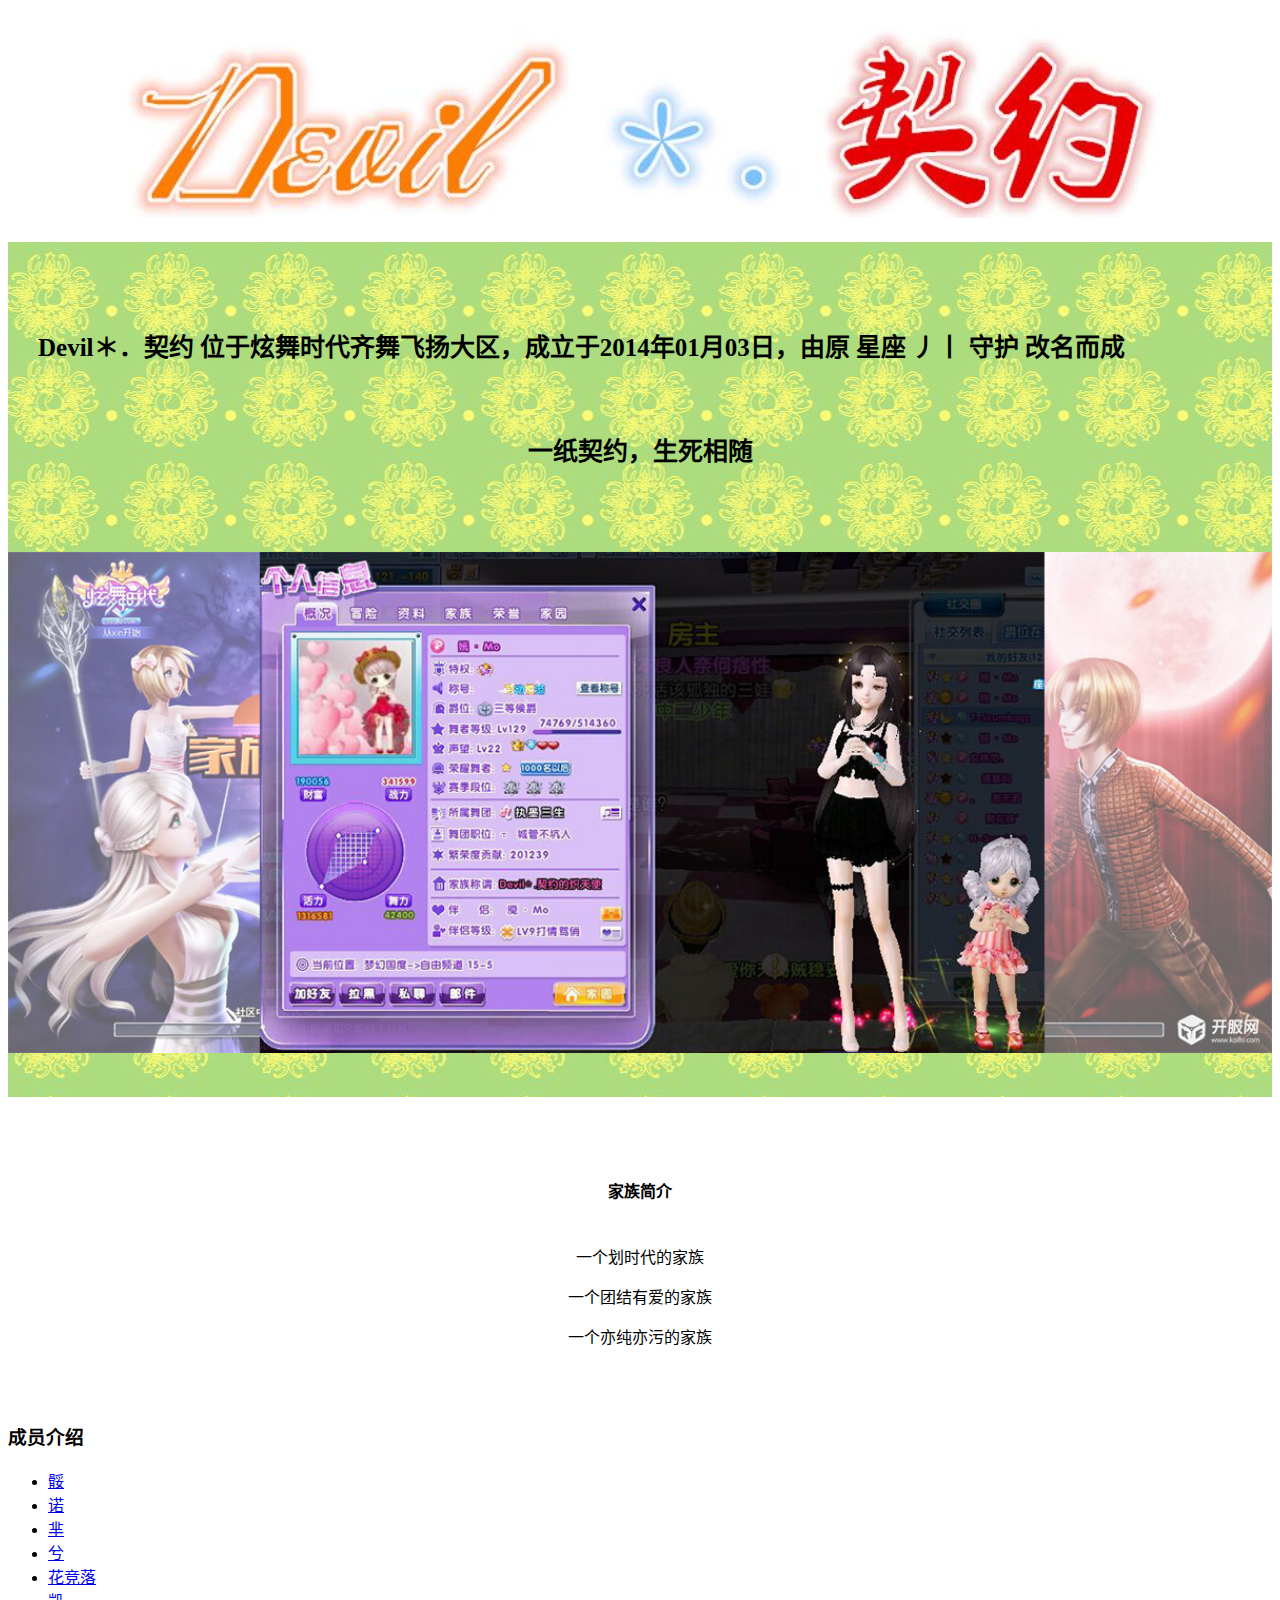
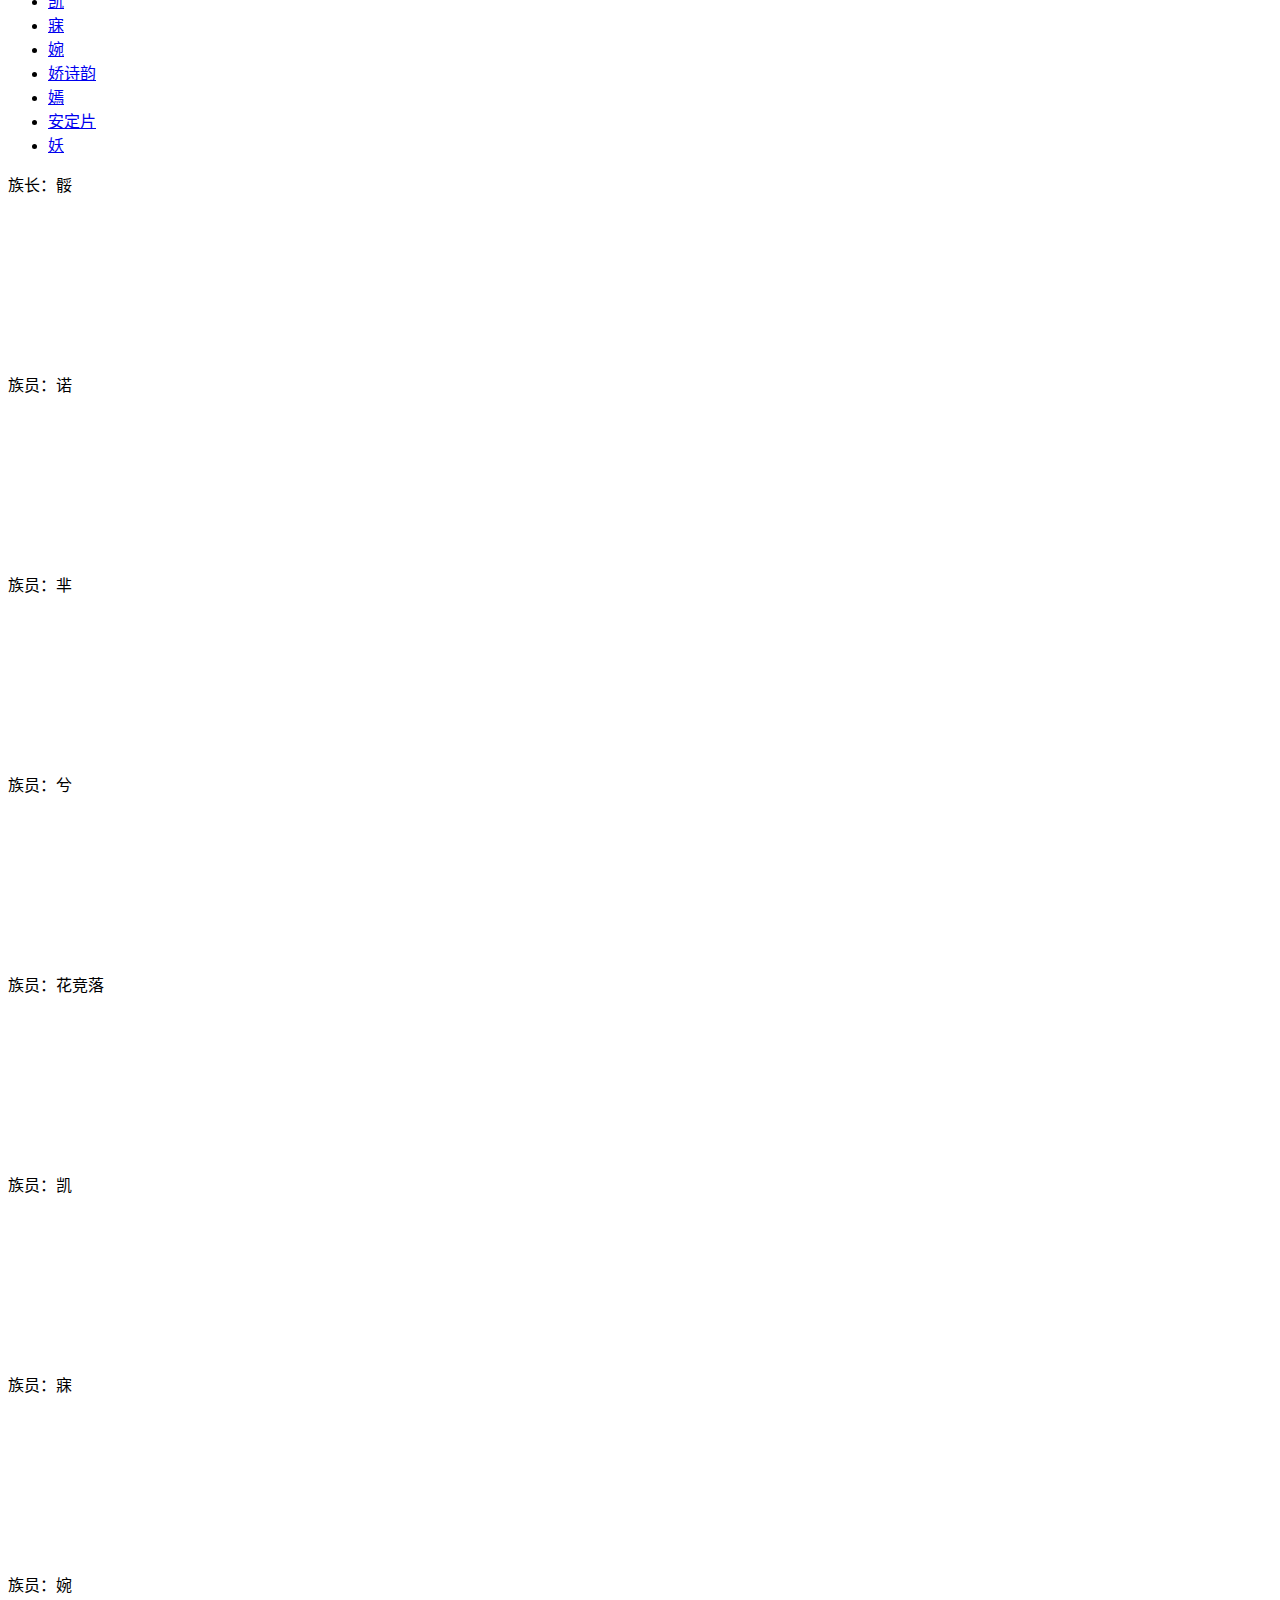
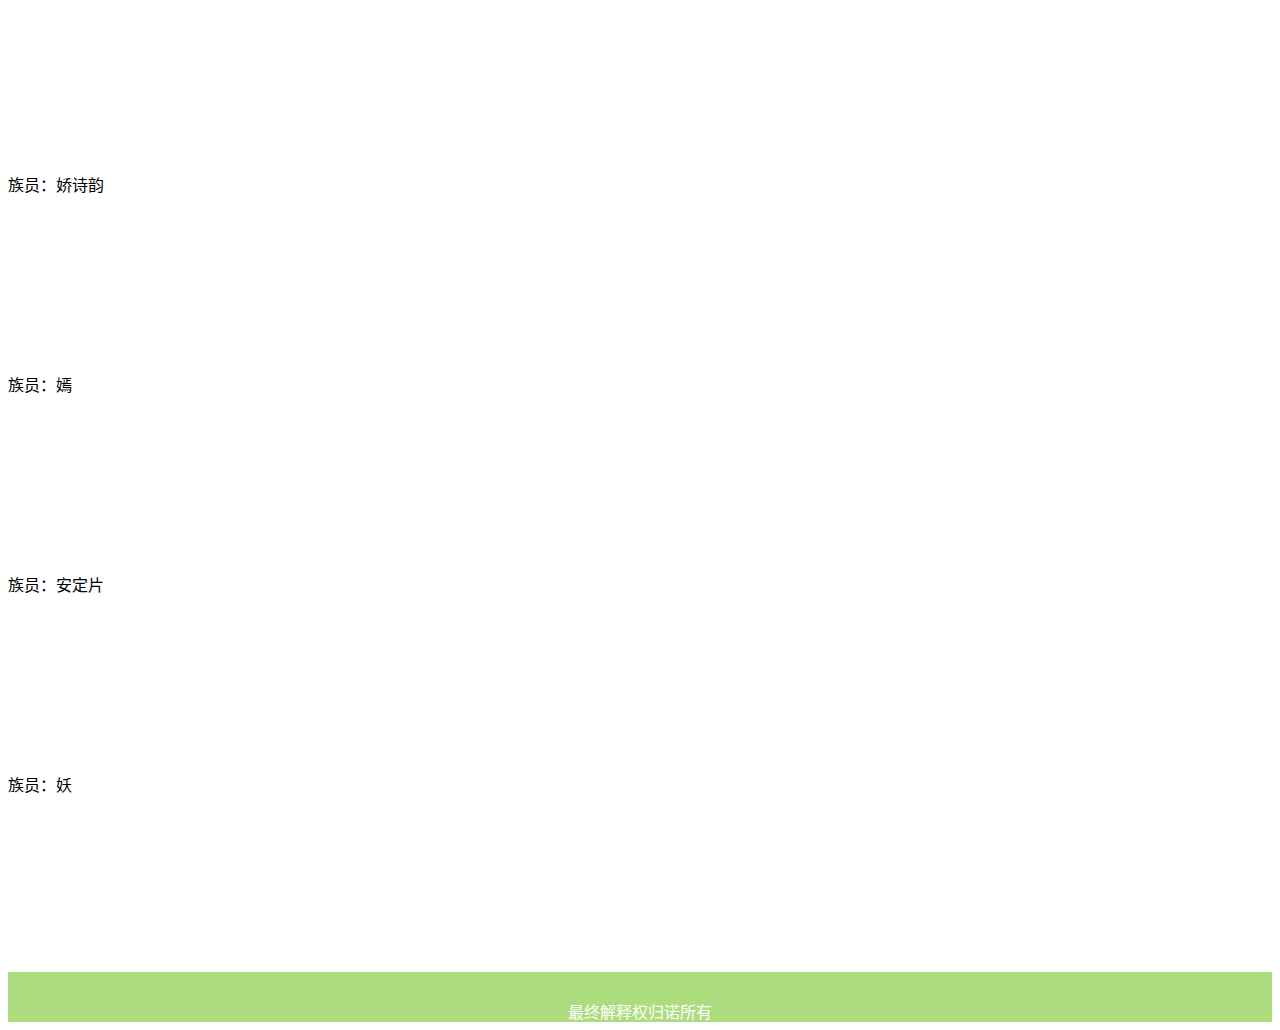
==== index.html @ f6a00c42 "2016.6.19改版" ====
<!DOCTYPE html>
<html lang="zh-CN">
<head>
    <meta charset="utf-8">
    <meta http-equiv="X-UA-Compatible" content="IE=edge">
    <meta name="viewport" content="width=device-width, initial-scale=1">
    <title>Devil＊．契约</title>
    <link href="./css/bootstrap.min.css" rel="stylesheet">
    <link rel="icon" href="favicon.ico" type="image/x-ico">
    <link rel="stylesheet" href="./css/css.css">
    <script src="./js/jquery.min.js"></script>
    <script src="./js/bootstrap.min.js"></script>
    <!--[if lt IE 9]>
      <script src="./js/html5shiv.js"></script>
      <script src="./js/respond.js"></script>
    <![endif]-->
    <script src="./js/<js class="js"></js>"></script>
</head>
<body>
    <nav class="navbar navbar-inverse">
        <div class="container jiazuming">
            <img src="./img/logo.jpg">
        </div>
    </nav>
    <div class="width_100 bg">
        <div class="container">
        <div class="row">
            <div class="col-sm-4">
                <div class="jianjie">
                    <p>Devil＊．契约 位于炫舞时代齐舞飞扬大区，成立于2014年01月03日，由原 星座 丿丨  守护 改名而成</p>
                    <br>
                    <p style="text-align:center;">一纸契约，生死相随</p>
                </div>
            </div>
            <div class="col-sm-8 jiazuming pa40">
                <img src="./img/yan.jpg" alt="嫣">
            </div>
        </div>
            
        </div>
    </div>
    <div class="container mt40">
        <div class="row">
            <div class="col-sm-12">
                <h4 class="texCenter fontbold pa20">家族简介<a name="jianjie"></a></h4>
                <div class="texCenter">
                    <p>一个划时代的家族</p>
                    <p>一个团结有爱的家族</p>
                    <p>一个亦纯亦污的家族</p>
                </div>
            </div>
        </div>
    </div>
    <div class="container mt40">
        <h3><a name="chengyuan">成员介绍</a></h3>
        <ul class="nav nav-tabs" role="tablist">
            <li class="active" role="presentation"><a aria-controls="settings" role="tab" data-toggle="tab" href="#tuo">骽</a></li>
            <li role="presentation"><a aria-controls="settings" role="tab" data-toggle="tab" href="#nuo">诺</a></li>
            <li role="presentation"><a aria-controls="settings" role="tab" data-toggle="tab" href="#mi">芈</a></li>
            <li role="presentation"><a aria-controls="settings" role="tab" data-toggle="tab" href="#xi">兮</a></li>
            <li role="presentation"><a aria-controls="settings" role="tab" data-toggle="tab" href="#hua">花竞落</a></li>
            <li role="presentation"><a aria-controls="settings" role="tab" data-toggle="tab" href="#kai">凯</a></li>
            <li role="presentation"><a aria-controls="settings" role="tab" data-toggle="tab" href="#mei">寐</a></li>
            <li role="presentation"><a aria-controls="settings" role="tab" data-toggle="tab" href="#wan">婉</a></li>
            <li role="presentation"><a aria-controls="settings" role="tab" data-toggle="tab" href="#wan1">娇诗韵</a></li>
            <li role="presentation"><a aria-controls="settings" role="tab" data-toggle="tab" href="#yan">嫣</a></li>
            <li role="presentation"><a aria-controls="settings" role="tab" data-toggle="tab" href="#an">安定片</a></li>
            <li role="presentation"><a aria-controls="settings" role="tab" data-toggle="tab" href="#yao">妖</a></li>
        </ul>
        <div class="tab-content">
            <div role="tabpanel" class="tab-pane active" id="tuo">族长：骽</div>
            <div role="tabpanel" class="tab-pane" id="nuo">族员：诺</div>
            <div role="tabpanel" class="tab-pane" id="mi">族员：芈</div>
            <div role="tabpanel" class="tab-pane" id="xi">族员：兮</div>
            <div role="tabpanel" class="tab-pane" id="hua">族员：花竞落</div>
            <div role="tabpanel" class="tab-pane" id="kai">族员：凯</div>
            <div role="tabpanel" class="tab-pane" id="mei">族员：寐</div>
            <div role="tabpanel" class="tab-pane" id="wan">族员：婉</div>
            <div role="tabpanel" class="tab-pane" id="wan1">族员：娇诗韵</div>
            <div role="tabpanel" class="tab-pane" id="yan">族员：嫣</div>
            <div role="tabpanel" class="tab-pane" id="an">族员：安定片</div>
            <div role="tabpanel" class="tab-pane" id="yao">族员：妖</div>
        </div>
    </div>
    <footer class="footer">
        <p>最终解释权归诺所有</p>
    </footer>
</body>
</html>
---- css/css.css ----
#header {
	background: #222;
}
.navbar  {
	padding:20px 0;
	margin-bottom: 0;
	border:0;
	background: #fff;
}
@media (min-width:750px) {
	hr {
		display: none;
	}
}	

.texCenter {
	text-align: center;
}
.fontbold {
	font-weight:bold;
}
.mt40 {
	padding-top: 40px;
}
.footer {
	width: 100%;
	height:50px;
	text-align: center;
	background: #addc7e;
	color:#fff;
	line-height: 50px;
	overflow: hidden;
}
.tab-pane {
	min-height:200px
}

.navbar-inverse .navbar-brand {
	color:#000;
	font-size:20px;
}

.navbar-inverse .navbar-nav>li>a {
	color:#000;
	font-size:20px;
}
.bg {
	background: url(../img/bg.jpg) center top;

}



.jianjie {
	padding:60px 30px 20px;
}

.jianjie p {
	font-size: 25px;
	color:#000;
	font-weight: bold;
}

.jianjie .font30 {
	font-size:30px;
}
.pa40  {
	padding:40px 0;
}
.pa20 {
	padding:20px 0;
}
.tin2em {
 	text-indent: 2em;
}
.width_100 {
	width: 100%;
}

.navbar-inverse .navbar-toggle .icon-bar {
	background-color:#000;
}

.comeon {
	height: 80px;
	padding:40px 0 50px 0;
	background-color: #7dc855;
	box-sizing:content-box;
	color:#fff;
	margin-top: 40px;
}

.navbar-inverse .navbar-nav>li>a:focus, .navbar-inverse .navbar-nav>li>a:hover {
	color:#ccc;
}


/*改版*/ 
.jiazuming img {
	width: 100%;
	height: auto;
}

.pa40 {
	padding:40px 0;
}
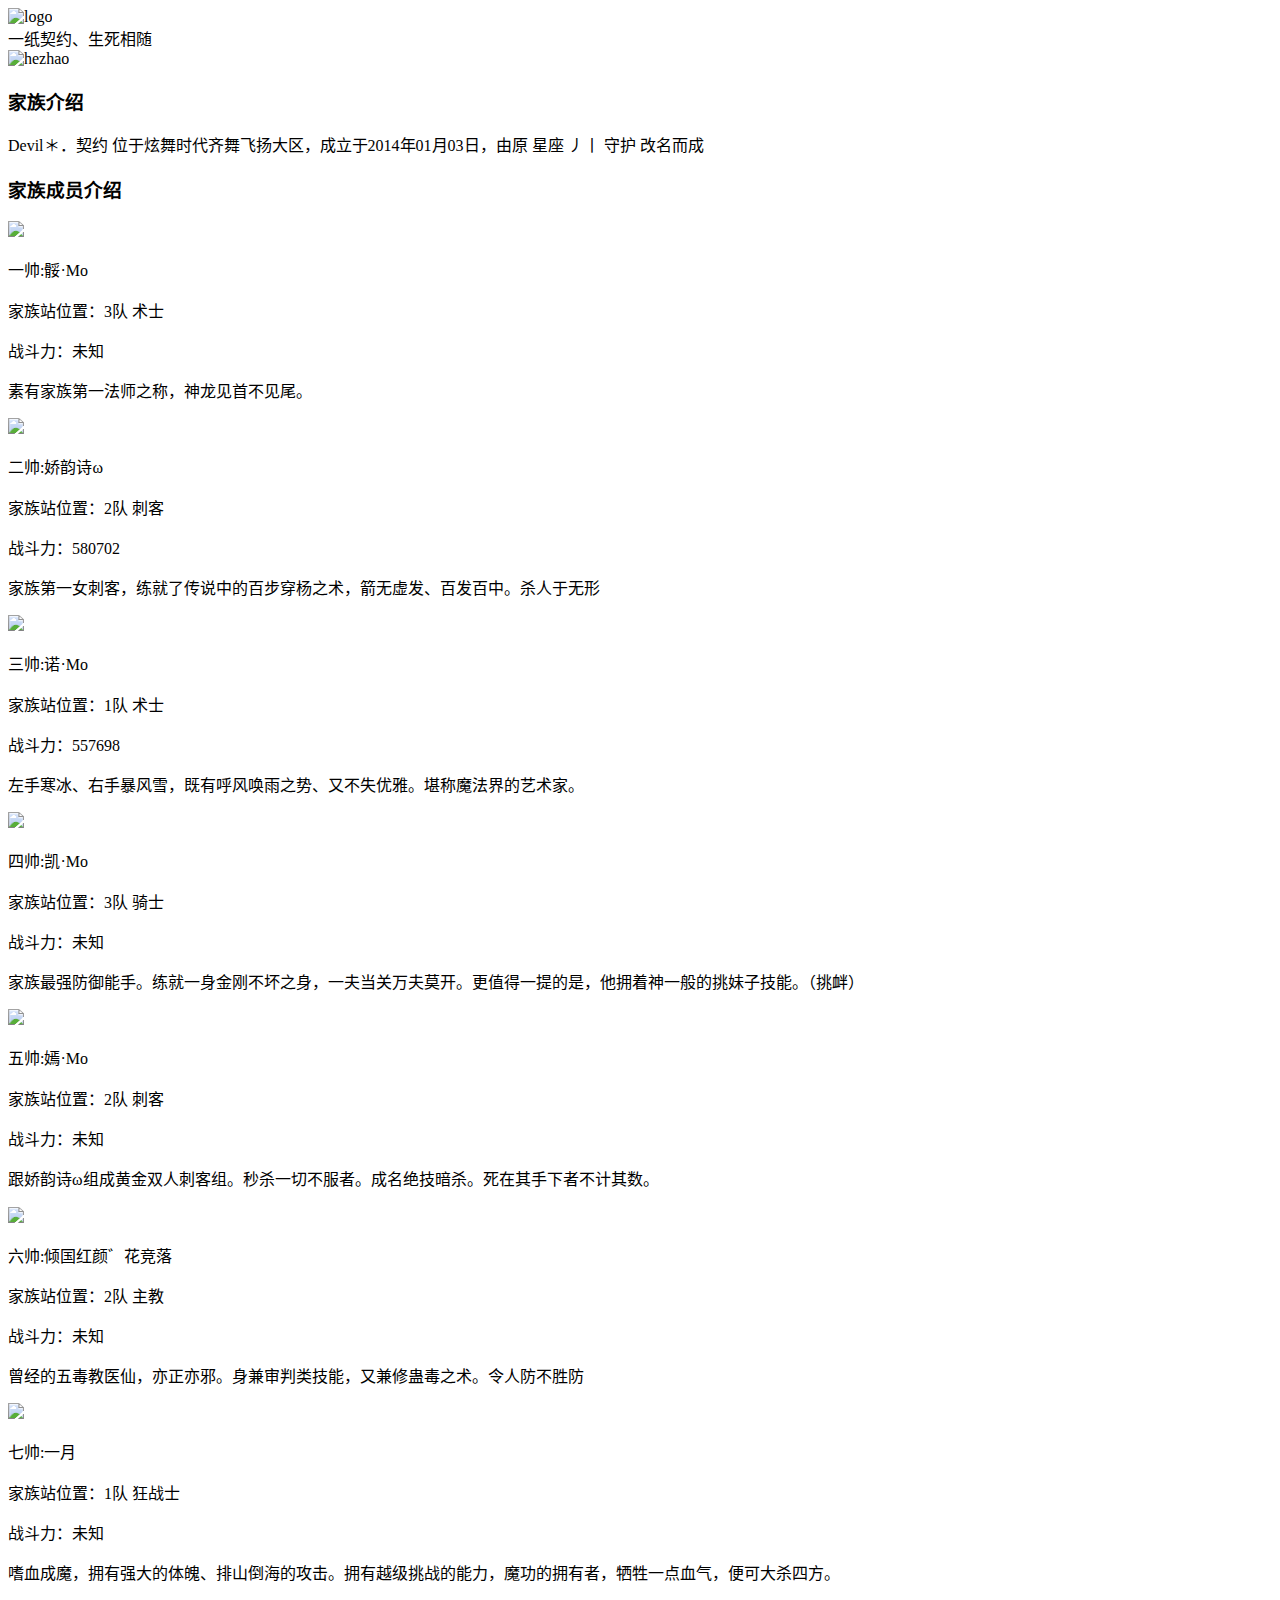
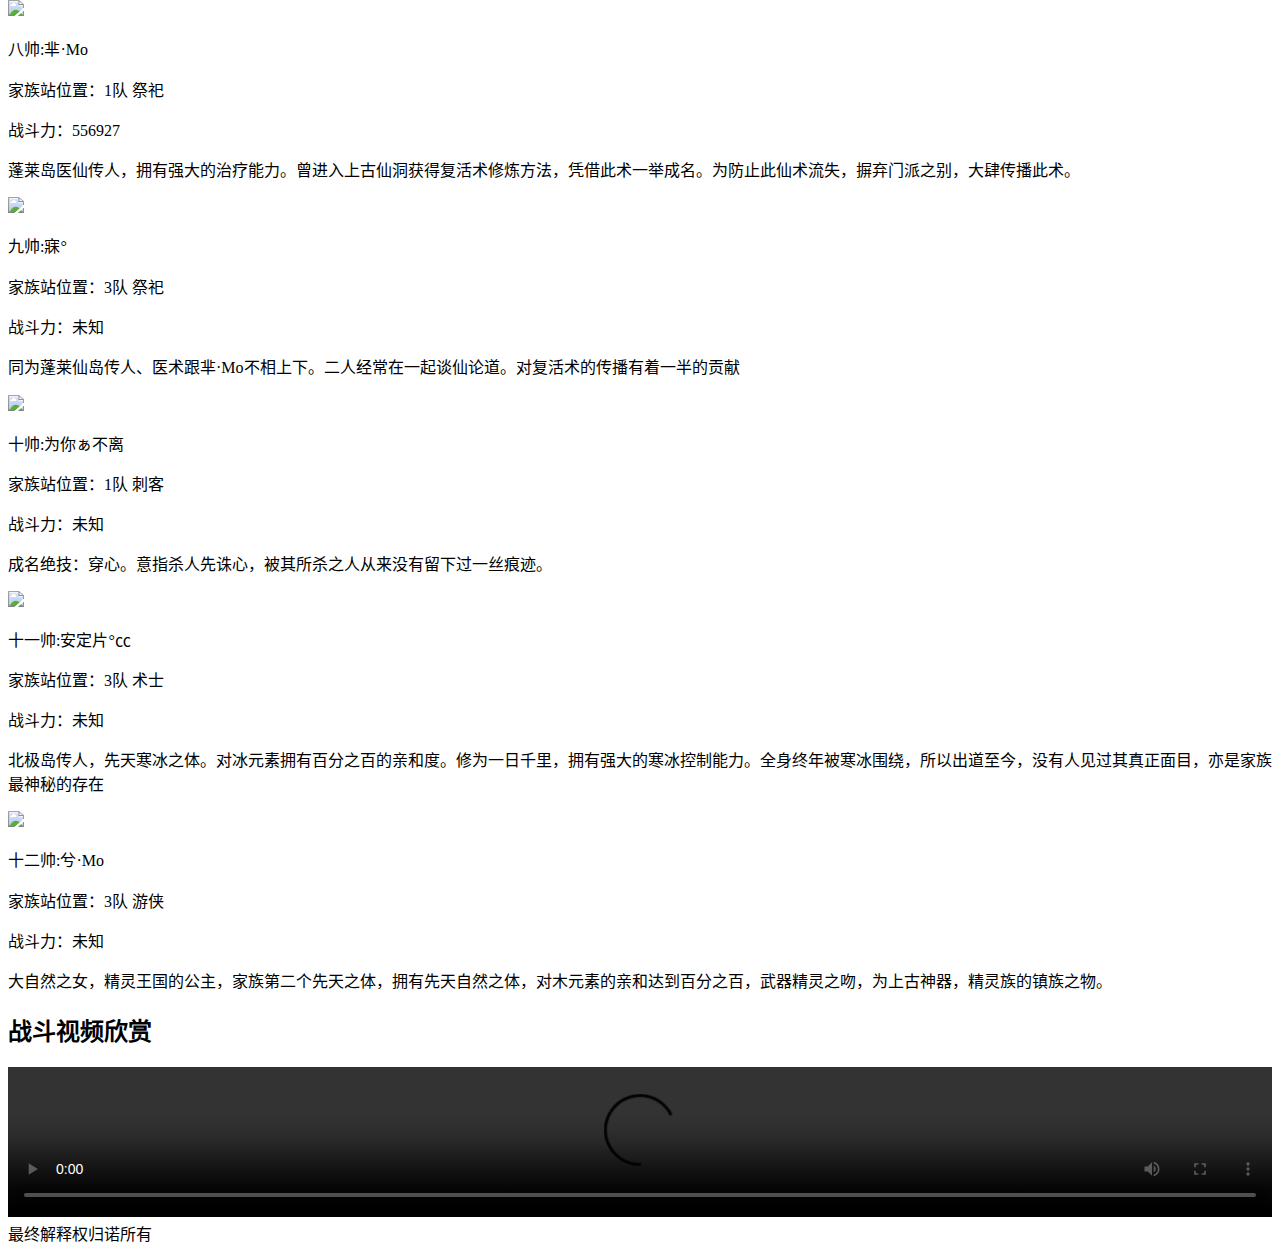
==== commit ab38a169: "预加载视频" ====
--- a/index.html
+++ b/index.html
@@ -1,89 +1,186 @@
-<!DOCTYPE html>
-<html lang="zh-CN">
-<head>
-    <meta charset="utf-8">
-    <meta http-equiv="X-UA-Compatible" content="IE=edge">
-    <meta name="viewport" content="width=device-width, initial-scale=1">
-    <title>Devil＊．契约</title>
-    <link href="./css/bootstrap.min.css" rel="stylesheet">
-    <link rel="icon" href="favicon.ico" type="image/x-ico">
-    <link rel="stylesheet" href="./css/css.css">
-    <script src="./js/jquery.min.js"></script>
-    <script src="./js/bootstrap.min.js"></script>
-    <!--[if lt IE 9]>
-      <script src="./js/html5shiv.js"></script>
-      <script src="./js/respond.js"></script>
-    <![endif]-->
-    <script src="./js/<js class="js"></js>"></script>
-</head>
-<body>
-    <nav class="navbar navbar-inverse">
-        <div class="container jiazuming">
-            <img src="./img/logo.jpg">
-        </div>
-    </nav>
-    <div class="width_100 bg">
-        <div class="container">
-        <div class="row">
-            <div class="col-sm-4">
-                <div class="jianjie">
-                    <p>Devil＊．契约 位于炫舞时代齐舞飞扬大区，成立于2014年01月03日，由原 星座 丿丨  守护 改名而成</p>
-                    <br>
-                    <p style="text-align:center;">一纸契约，生死相随</p>
-                </div>
-            </div>
-            <div class="col-sm-8 jiazuming pa40">
-                <img src="./img/yan.jpg" alt="嫣">
-            </div>
-        </div>
-            
-        </div>
-    </div>
-    <div class="container mt40">
-        <div class="row">
-            <div class="col-sm-12">
-                <h4 class="texCenter fontbold pa20">家族简介<a name="jianjie"></a></h4>
-                <div class="texCenter">
-                    <p>一个划时代的家族</p>
-                    <p>一个团结有爱的家族</p>
-                    <p>一个亦纯亦污的家族</p>
-                </div>
-            </div>
-        </div>
-    </div>
-    <div class="container mt40">
-        <h3><a name="chengyuan">成员介绍</a></h3>
-        <ul class="nav nav-tabs" role="tablist">
-            <li class="active" role="presentation"><a aria-controls="settings" role="tab" data-toggle="tab" href="#tuo">骽</a></li>
-            <li role="presentation"><a aria-controls="settings" role="tab" data-toggle="tab" href="#nuo">诺</a></li>
-            <li role="presentation"><a aria-controls="settings" role="tab" data-toggle="tab" href="#mi">芈</a></li>
-            <li role="presentation"><a aria-controls="settings" role="tab" data-toggle="tab" href="#xi">兮</a></li>
-            <li role="presentation"><a aria-controls="settings" role="tab" data-toggle="tab" href="#hua">花竞落</a></li>
-            <li role="presentation"><a aria-controls="settings" role="tab" data-toggle="tab" href="#kai">凯</a></li>
-            <li role="presentation"><a aria-controls="settings" role="tab" data-toggle="tab" href="#mei">寐</a></li>
-            <li role="presentation"><a aria-controls="settings" role="tab" data-toggle="tab" href="#wan">婉</a></li>
-            <li role="presentation"><a aria-controls="settings" role="tab" data-toggle="tab" href="#wan1">娇诗韵</a></li>
-            <li role="presentation"><a aria-controls="settings" role="tab" data-toggle="tab" href="#yan">嫣</a></li>
-            <li role="presentation"><a aria-controls="settings" role="tab" data-toggle="tab" href="#an">安定片</a></li>
-            <li role="presentation"><a aria-controls="settings" role="tab" data-toggle="tab" href="#yao">妖</a></li>
-        </ul>
-        <div class="tab-content">
-            <div role="tabpanel" class="tab-pane active" id="tuo">族长：骽</div>
-            <div role="tabpanel" class="tab-pane" id="nuo">族员：诺</div>
-            <div role="tabpanel" class="tab-pane" id="mi">族员：芈</div>
-            <div role="tabpanel" class="tab-pane" id="xi">族员：兮</div>
-            <div role="tabpanel" class="tab-pane" id="hua">族员：花竞落</div>
-            <div role="tabpanel" class="tab-pane" id="kai">族员：凯</div>
-            <div role="tabpanel" class="tab-pane" id="mei">族员：寐</div>
-            <div role="tabpanel" class="tab-pane" id="wan">族员：婉</div>
-            <div role="tabpanel" class="tab-pane" id="wan1">族员：娇诗韵</div>
-            <div role="tabpanel" class="tab-pane" id="yan">族员：嫣</div>
-            <div role="tabpanel" class="tab-pane" id="an">族员：安定片</div>
-            <div role="tabpanel" class="tab-pane" id="yao">族员：妖</div>
-        </div>
-    </div>
-    <footer class="footer">
-        <p>最终解释权归诺所有</p>
-    </footer>
-</body>
+<!DOCTYPE html>
+<html lang="zh-CN">
+<head>
+    <meta charset="utf-8">
+    <meta http-equiv="X-UA-Compatible" content="IE=edge">
+    <meta name="viewport" content="width=device-width, initial-scale=1">
+    <title>Devil＊．契约</title>
+    <link href="./css/bootstrap.min.css" rel="stylesheet">
+    <link rel="icon" href="favicon.ico" type="image/x-ico">
+    <link rel="stylesheet" href="./css/css.css">
+    <script src="./js/jquery.min.js"></script>
+    <script src="./js/bootstrap.min.js"></script>
+    <!--[if lt IE 9]>
+      <script src="./js/html5shiv.js"></script>
+      <script src="./js/respond.js"></script>
+    <![endif]-->
+    <script src="./js/<js class="js"></js>"></script>
+</head>
+<body>
+    <div class="container-fluid banner">
+        <div class="container top">
+            <div class="row h_100">
+                <div class="col-sm-4 h_100"><div class="logo"><img src="./img/logo.png" alt="logo"></div></div>
+                <div class="col-sm-8 xuanyan">一纸契约、生死相随</div>
+            </div>
+        </div>
+        <div class="hezhao">
+            <div class="container"><img src="./img/hezhao.jpg" alt="hezhao"></div>
+        </div>
+    </div>
+    <div class="container text_center">
+        <div class="row">
+            <h3 class="paddingTop60">家族介绍</h3>
+        </div>
+        <div class="row">
+            <p class="padding40">Devil＊．契约 位于炫舞时代齐舞飞扬大区，成立于2014年01月03日，由原 星座 丿丨  守护 改名而成</p>
+        </div>
+    </div>
+    <div class="container">
+        <div class="row">
+            <h3 class="paddingTop60 text_center">家族成员介绍</h3>
+        </div>
+        <div class="row paddingTop60">
+            <div class="col-sm-5">
+                <img src="./img/1.jpg">
+            </div>
+            <div class="col-sm-7">
+                <p class="paddingTop20">一帅:骽·Mo</p>
+                <p>家族站位置：3队 术士</p>
+                <p>战斗力：未知</p>
+                <p>素有家族第一法师之称，神龙见首不见尾。</p>
+            </div>
+        </div>
+        <div class="row paddingTop20">
+            <div class="col-sm-5 col-sm-push-7">
+                <img src="./img/2.jpg">
+            </div>
+            <div class="col-sm-7 col-sm-pull-5">
+                <p class="paddingTop20">二帅:娇韵诗ω</p>
+                <p>家族站位置：2队 刺客</p>
+                <p>战斗力：580702</p>
+                <p>家族第一女刺客，练就了传说中的百步穿杨之术，箭无虚发、百发百中。杀人于无形</p>
+            </div>
+        </div>
+        <div class="row paddingTop20">
+            <div class="col-sm-5">
+                <img src="./img/3.jpg">
+            </div>
+            <div class="col-sm-7">
+                <p class="paddingTop20">三帅:诺·Mo</p>
+                <p>家族站位置：1队 术士</p>
+                <p>战斗力：557698</p>
+                <p>左手寒冰、右手暴风雪，既有呼风唤雨之势、又不失优雅。堪称魔法界的艺术家。</p>
+            </div>
+        </div>
+        <div class="row paddingTop20">
+            <div class="col-sm-5 col-sm-push-7">
+                <img src="./img/4.jpg">
+            </div>
+            <div class="col-sm-7 col-sm-pull-5">
+                <p class="paddingTop20">四帅:凯·Mo</p>
+                <p>家族站位置：3队 骑士</p>
+                <p>战斗力：未知</p>
+                <p>家族最强防御能手。练就一身金刚不坏之身，一夫当关万夫莫开。更值得一提的是，他拥着神一般的挑妹子技能。（挑衅）</p>
+            </div>
+        </div>
+        <div class="row paddingTop20">
+            <div class="col-sm-5">
+                    <img src="./img/5.jpg">
+            </div>
+            <div class="col-sm-7">
+                <p class="paddingTop20">五帅:嫣·Mo</p>
+                <p>家族站位置：2队 刺客</p>
+                <p>战斗力：未知</p>
+                <p>跟娇韵诗ω组成黄金双人刺客组。秒杀一切不服者。成名绝技暗杀。死在其手下者不计其数。</p>
+            </div>
+        </div>
+        <div class="row paddingTop20">
+            <div class="col-sm-5 col-sm-push-7">
+                <img src="./img/6.jpg">
+            </div>
+            <div class="col-sm-7 col-sm-pull-5">
+                <p class="paddingTop20">六帅:倾国红颜゛花竞落</p>
+                <p>家族站位置：2队 主教</p>
+                <p>战斗力：未知</p>
+                <p>曾经的五毒教医仙，亦正亦邪。身兼审判类技能，又兼修蛊毒之术。令人防不胜防</p>
+            </div>
+        </div>
+        <div class="row paddingTop20">
+            <div class="col-sm-5">
+                    <img src="./img/7.jpg">
+            </div>
+            <div class="col-sm-7">
+                <p class="paddingTop20">七帅:一月</p>
+                <p>家族站位置：1队 狂战士</p>
+                <p>战斗力：未知</p>
+                <p>嗜血成魔，拥有强大的体魄、排山倒海的攻击。拥有越级挑战的能力，魔功的拥有者，牺牲一点血气，便可大杀四方。</p>
+            </div>
+        </div>
+        <div class="row paddingTop20">
+            <div class="col-sm-5 col-sm-push-7">
+                <img src="./img/8.jpg">
+            </div>
+            <div class="col-sm-7 col-sm-pull-5">
+                <p class="paddingTop20">八帅:芈·Mo</p>
+                <p>家族站位置：1队 祭祀</p>
+                <p>战斗力：556927</p>
+                <p>蓬莱岛医仙传人，拥有强大的治疗能力。曾进入上古仙洞获得复活术修炼方法，凭借此术一举成名。为防止此仙术流失，摒弃门派之别，大肆传播此术。</p>
+            </div>
+        </div>
+        <div class="row paddingTop20">
+            <div class="col-sm-5">
+                    <img src="./img/9.jpg">
+            </div>
+            <div class="col-sm-7">
+                <p class="paddingTop20">九帅:寐°</p>
+                <p>家族站位置：3队 祭祀</p>
+                <p>战斗力：未知</p>
+                <p>同为蓬莱仙岛传人、医术跟芈·Mo不相上下。二人经常在一起谈仙论道。对复活术的传播有着一半的贡献</p>
+            </div>
+        </div>
+        <div class="row paddingTop20">
+            <div class="col-sm-5 col-sm-push-7">
+                <img src="./img/10.jpg">
+            </div>
+            <div class="col-sm-7 col-sm-pull-5">
+                <p class="paddingTop20">十帅:为你ぁ不离</p>
+                <p>家族站位置：1队 刺客</p>
+                <p>战斗力：未知</p>
+                <p>成名绝技：穿心。意指杀人先诛心，被其所杀之人从来没有留下过一丝痕迹。</p>
+            </div>
+        </div>
+        <div class="row paddingTop20">
+            <div class="col-sm-5">
+                    <img src="./img/11.jpg">
+            </div>
+            <div class="col-sm-7">
+                <p class="paddingTop20">十一帅:安定片°㏄</p>
+                <p>家族站位置：3队 术士</p>
+                <p>战斗力：未知</p>
+                <p>北极岛传人，先天寒冰之体。对冰元素拥有百分之百的亲和度。修为一日千里，拥有强大的寒冰控制能力。全身终年被寒冰围绕，所以出道至今，没有人见过其真正面目，亦是家族最神秘的存在</p>
+            </div>
+        </div>
+        <div class="row paddingTop20">
+            <div class="col-sm-5 col-sm-push-7">
+                <img src="./img/12.jpg">
+            </div>
+            <div class="col-sm-7 col-sm-pull-5">
+                <p class="paddingTop20">十二帅:兮·Mo</p>
+                <p>家族站位置：3队 游侠</p>
+                <p>战斗力：未知</p>
+                <p>大自然之女，精灵王国的公主，家族第二个先天之体，拥有先天自然之体，对木元素的亲和达到百分之百，武器精灵之吻，为上古神器，精灵族的镇族之物。</p>
+            </div>
+        </div>
+    </div>
+    <div class="container-fluid">
+        <h2 class="text_center paddingTop60">战斗视频欣赏</h2>
+    </div>
+    <div class="container paddingTop60">
+        <div class="w_80"><video width="100%" preload="preload" controls="controls" src="./img/zhandou.mp4"></video></div>
+    </div>
+    <div class="container-fluid text_center h_50">
+        最终解释权归诺所有
+    </div>
+</body>
 </html>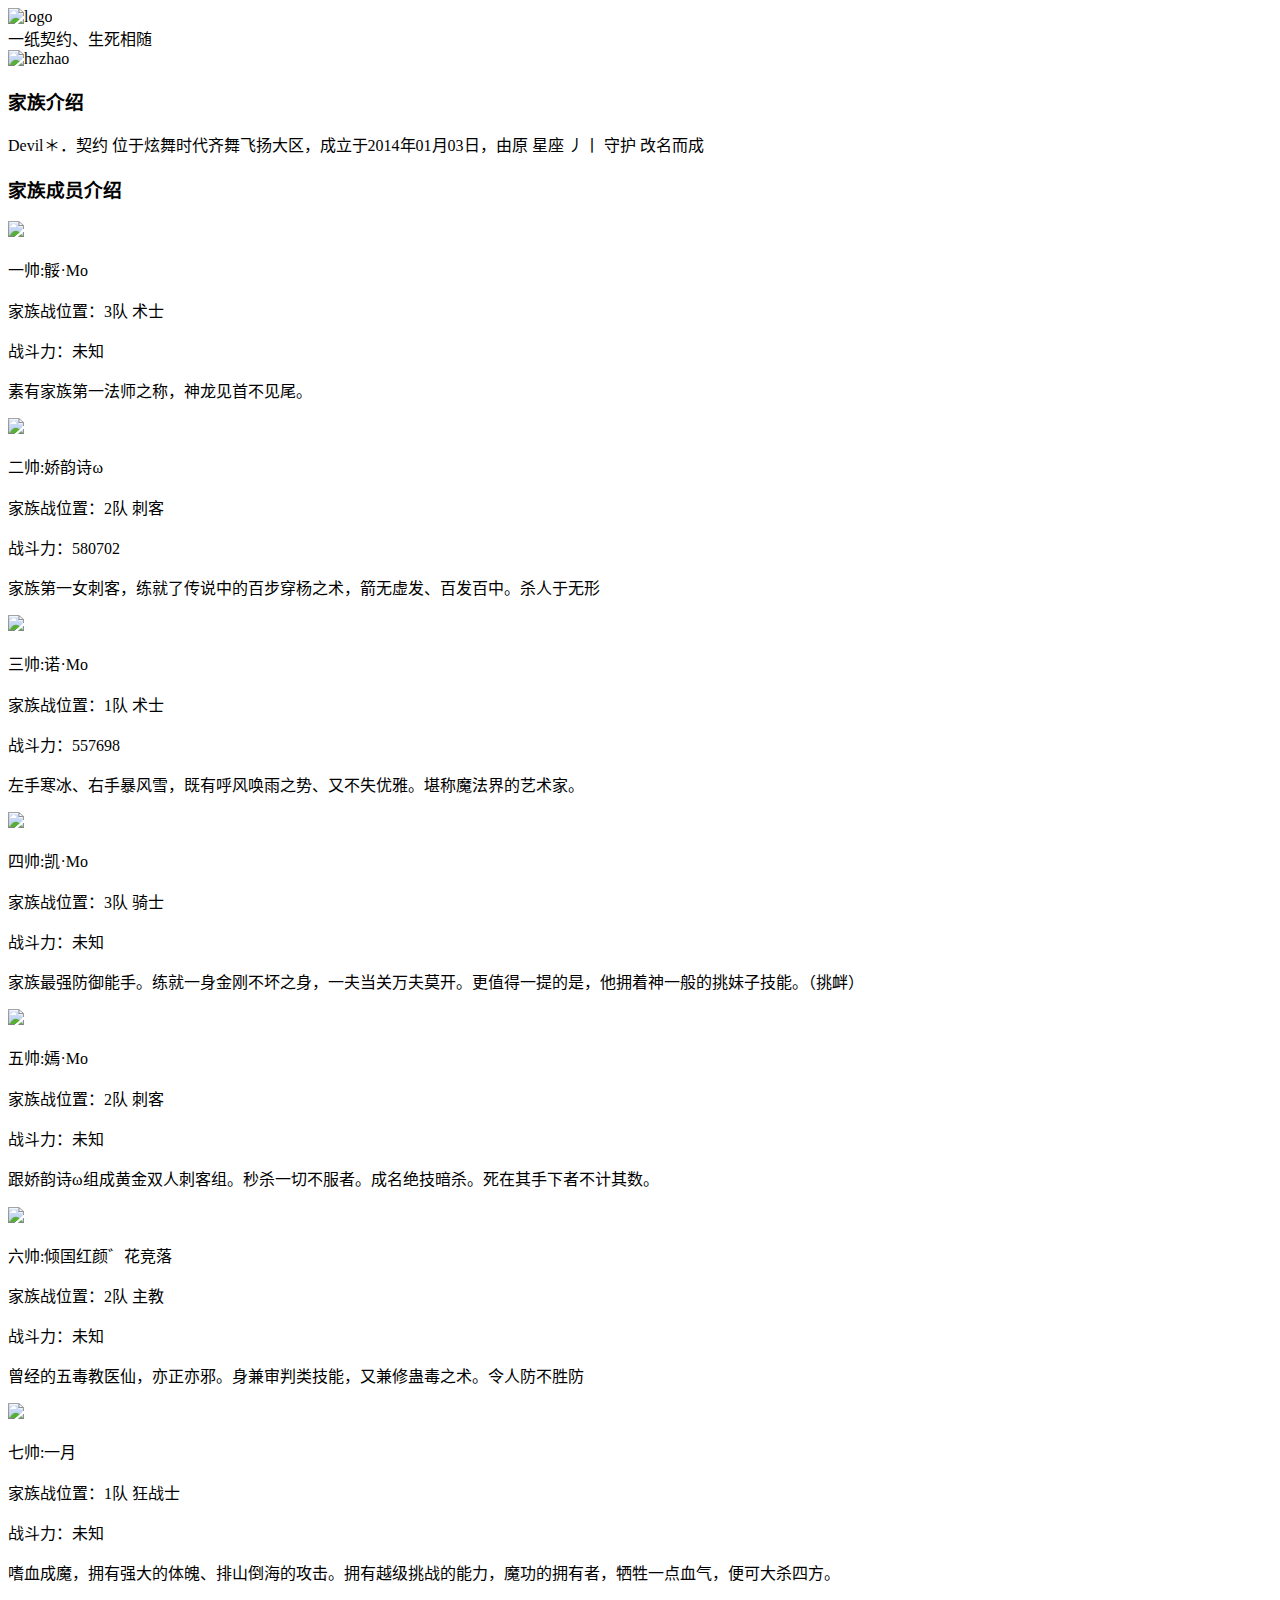
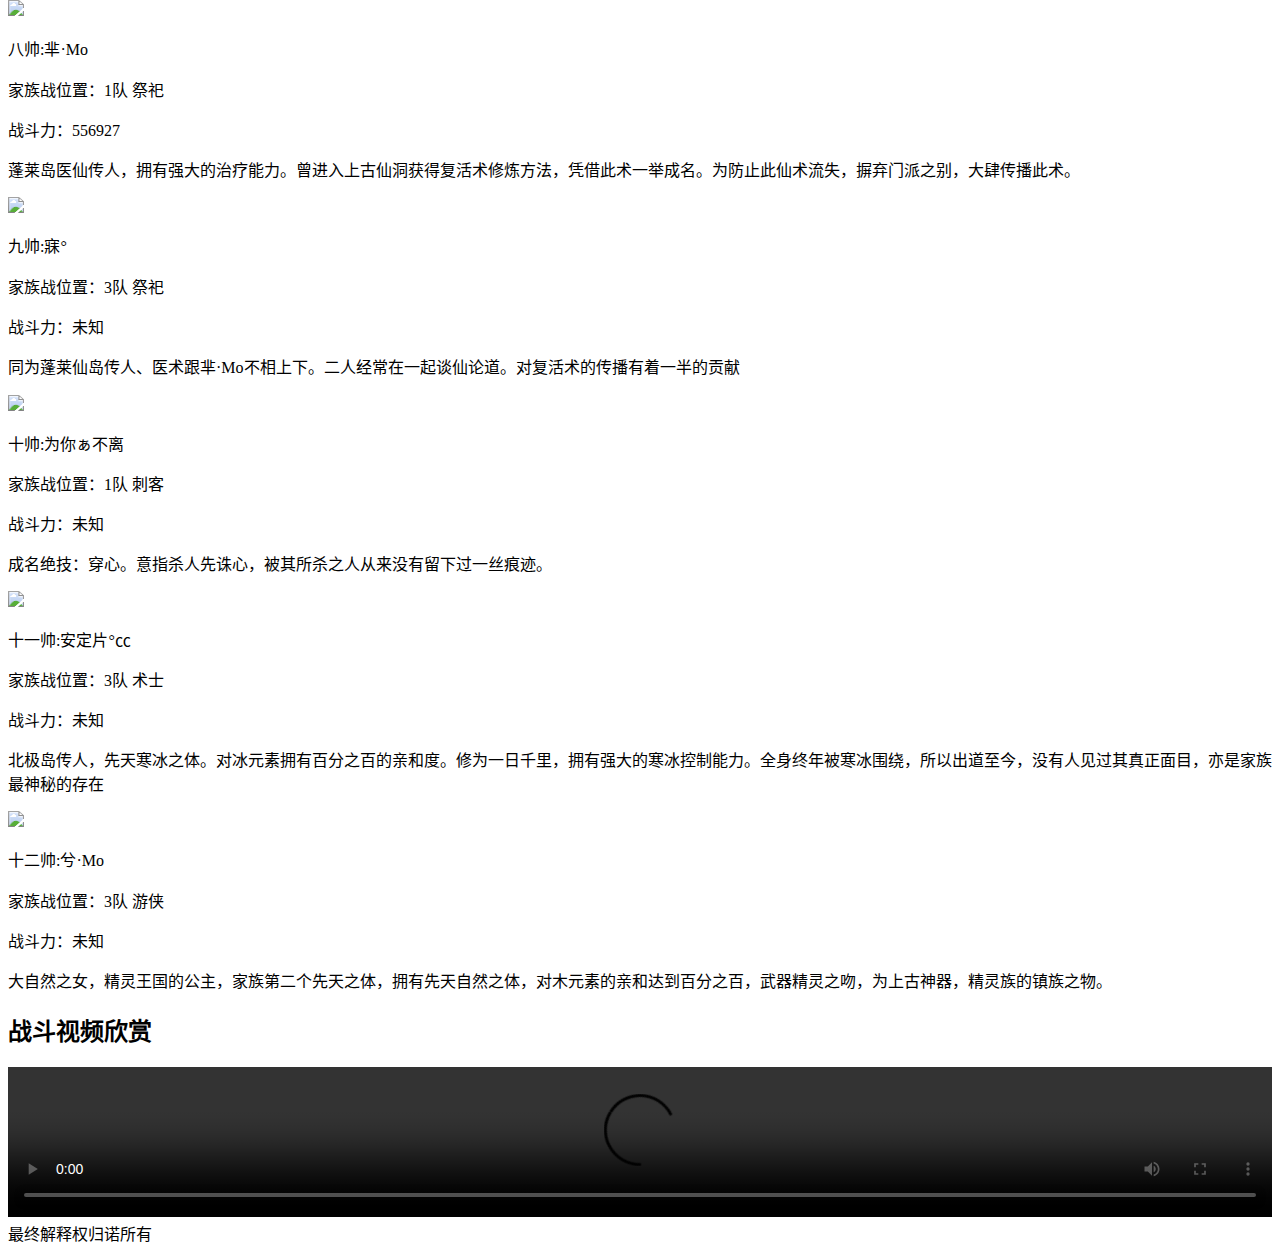
==== commit 3504f61a: "修复首页错字" ====
--- a/index.html
+++ b/index.html
@@ -46,7 +46,7 @@
             </div>
             <div class="col-sm-7">
                 <p class="paddingTop20">一帅:骽·Mo</p>
-                <p>家族站位置：3队 术士</p>
+                <p>家族战位置：3队 术士</p>
                 <p>战斗力：未知</p>
                 <p>素有家族第一法师之称，神龙见首不见尾。</p>
             </div>
@@ -57,7 +57,7 @@
             </div>
             <div class="col-sm-7 col-sm-pull-5">
                 <p class="paddingTop20">二帅:娇韵诗ω</p>
-                <p>家族站位置：2队 刺客</p>
+                <p>家族战位置：2队 刺客</p>
                 <p>战斗力：580702</p>
                 <p>家族第一女刺客，练就了传说中的百步穿杨之术，箭无虚发、百发百中。杀人于无形</p>
             </div>
@@ -68,7 +68,7 @@
             </div>
             <div class="col-sm-7">
                 <p class="paddingTop20">三帅:诺·Mo</p>
-                <p>家族站位置：1队 术士</p>
+                <p>家族战位置：1队 术士</p>
                 <p>战斗力：557698</p>
                 <p>左手寒冰、右手暴风雪，既有呼风唤雨之势、又不失优雅。堪称魔法界的艺术家。</p>
             </div>
@@ -79,7 +79,7 @@
             </div>
             <div class="col-sm-7 col-sm-pull-5">
                 <p class="paddingTop20">四帅:凯·Mo</p>
-                <p>家族站位置：3队 骑士</p>
+                <p>家族战位置：3队 骑士</p>
                 <p>战斗力：未知</p>
                 <p>家族最强防御能手。练就一身金刚不坏之身，一夫当关万夫莫开。更值得一提的是，他拥着神一般的挑妹子技能。（挑衅）</p>
             </div>
@@ -90,7 +90,7 @@
             </div>
             <div class="col-sm-7">
                 <p class="paddingTop20">五帅:嫣·Mo</p>
-                <p>家族站位置：2队 刺客</p>
+                <p>家族战位置：2队 刺客</p>
                 <p>战斗力：未知</p>
                 <p>跟娇韵诗ω组成黄金双人刺客组。秒杀一切不服者。成名绝技暗杀。死在其手下者不计其数。</p>
             </div>
@@ -101,7 +101,7 @@
             </div>
             <div class="col-sm-7 col-sm-pull-5">
                 <p class="paddingTop20">六帅:倾国红颜゛花竞落</p>
-                <p>家族站位置：2队 主教</p>
+                <p>家族战位置：2队 主教</p>
                 <p>战斗力：未知</p>
                 <p>曾经的五毒教医仙，亦正亦邪。身兼审判类技能，又兼修蛊毒之术。令人防不胜防</p>
             </div>
@@ -112,7 +112,7 @@
             </div>
             <div class="col-sm-7">
                 <p class="paddingTop20">七帅:一月</p>
-                <p>家族站位置：1队 狂战士</p>
+                <p>家族战位置：1队 狂战士</p>
                 <p>战斗力：未知</p>
                 <p>嗜血成魔，拥有强大的体魄、排山倒海的攻击。拥有越级挑战的能力，魔功的拥有者，牺牲一点血气，便可大杀四方。</p>
             </div>
@@ -123,7 +123,7 @@
             </div>
             <div class="col-sm-7 col-sm-pull-5">
                 <p class="paddingTop20">八帅:芈·Mo</p>
-                <p>家族站位置：1队 祭祀</p>
+                <p>家族战位置：1队 祭祀</p>
                 <p>战斗力：556927</p>
                 <p>蓬莱岛医仙传人，拥有强大的治疗能力。曾进入上古仙洞获得复活术修炼方法，凭借此术一举成名。为防止此仙术流失，摒弃门派之别，大肆传播此术。</p>
             </div>
@@ -134,7 +134,7 @@
             </div>
             <div class="col-sm-7">
                 <p class="paddingTop20">九帅:寐°</p>
-                <p>家族站位置：3队 祭祀</p>
+                <p>家族战位置：3队 祭祀</p>
                 <p>战斗力：未知</p>
                 <p>同为蓬莱仙岛传人、医术跟芈·Mo不相上下。二人经常在一起谈仙论道。对复活术的传播有着一半的贡献</p>
             </div>
@@ -145,7 +145,7 @@
             </div>
             <div class="col-sm-7 col-sm-pull-5">
                 <p class="paddingTop20">十帅:为你ぁ不离</p>
-                <p>家族站位置：1队 刺客</p>
+                <p>家族战位置：1队 刺客</p>
                 <p>战斗力：未知</p>
                 <p>成名绝技：穿心。意指杀人先诛心，被其所杀之人从来没有留下过一丝痕迹。</p>
             </div>
@@ -156,7 +156,7 @@
             </div>
             <div class="col-sm-7">
                 <p class="paddingTop20">十一帅:安定片°㏄</p>
-                <p>家族站位置：3队 术士</p>
+                <p>家族战位置：3队 术士</p>
                 <p>战斗力：未知</p>
                 <p>北极岛传人，先天寒冰之体。对冰元素拥有百分之百的亲和度。修为一日千里，拥有强大的寒冰控制能力。全身终年被寒冰围绕，所以出道至今，没有人见过其真正面目，亦是家族最神秘的存在</p>
             </div>
@@ -167,7 +167,7 @@
             </div>
             <div class="col-sm-7 col-sm-pull-5">
                 <p class="paddingTop20">十二帅:兮·Mo</p>
-                <p>家族站位置：3队 游侠</p>
+                <p>家族战位置：3队 游侠</p>
                 <p>战斗力：未知</p>
                 <p>大自然之女，精灵王国的公主，家族第二个先天之体，拥有先天自然之体，对木元素的亲和达到百分之百，武器精灵之吻，为上古神器，精灵族的镇族之物。</p>
             </div>
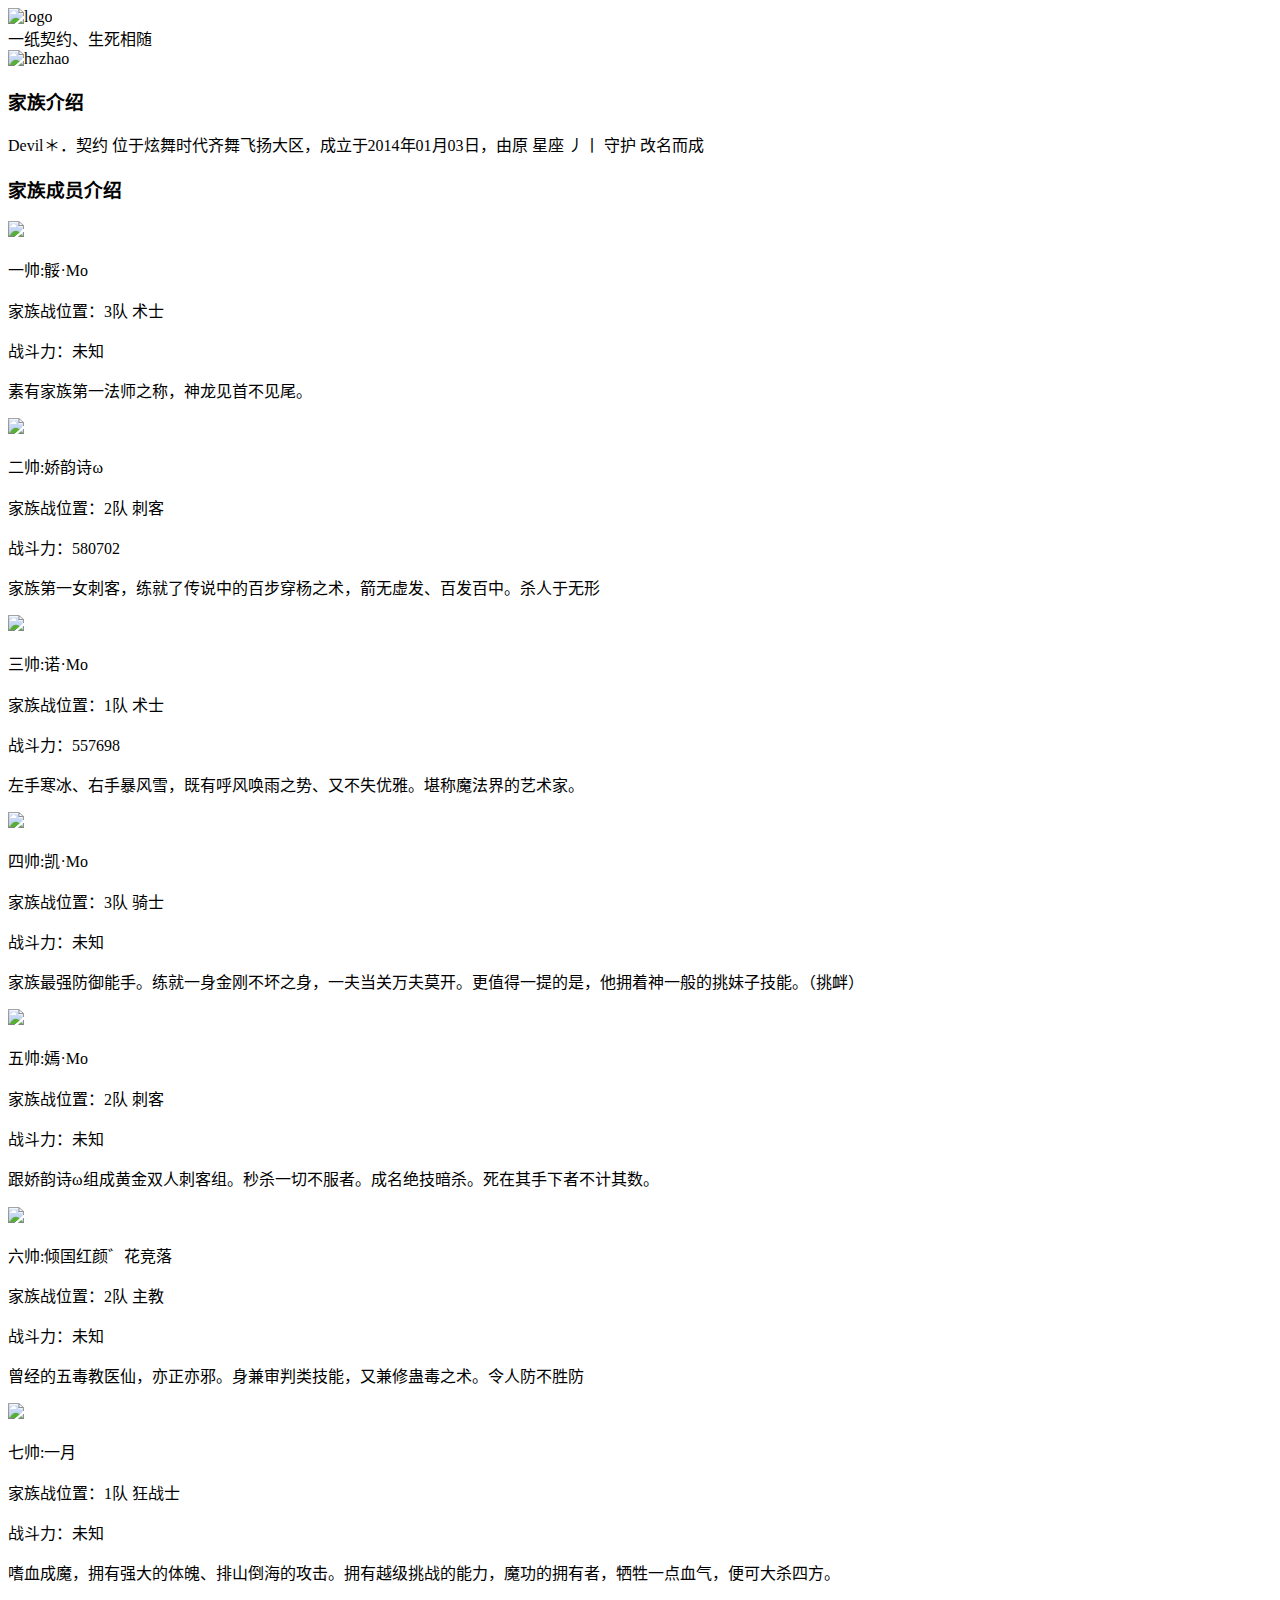
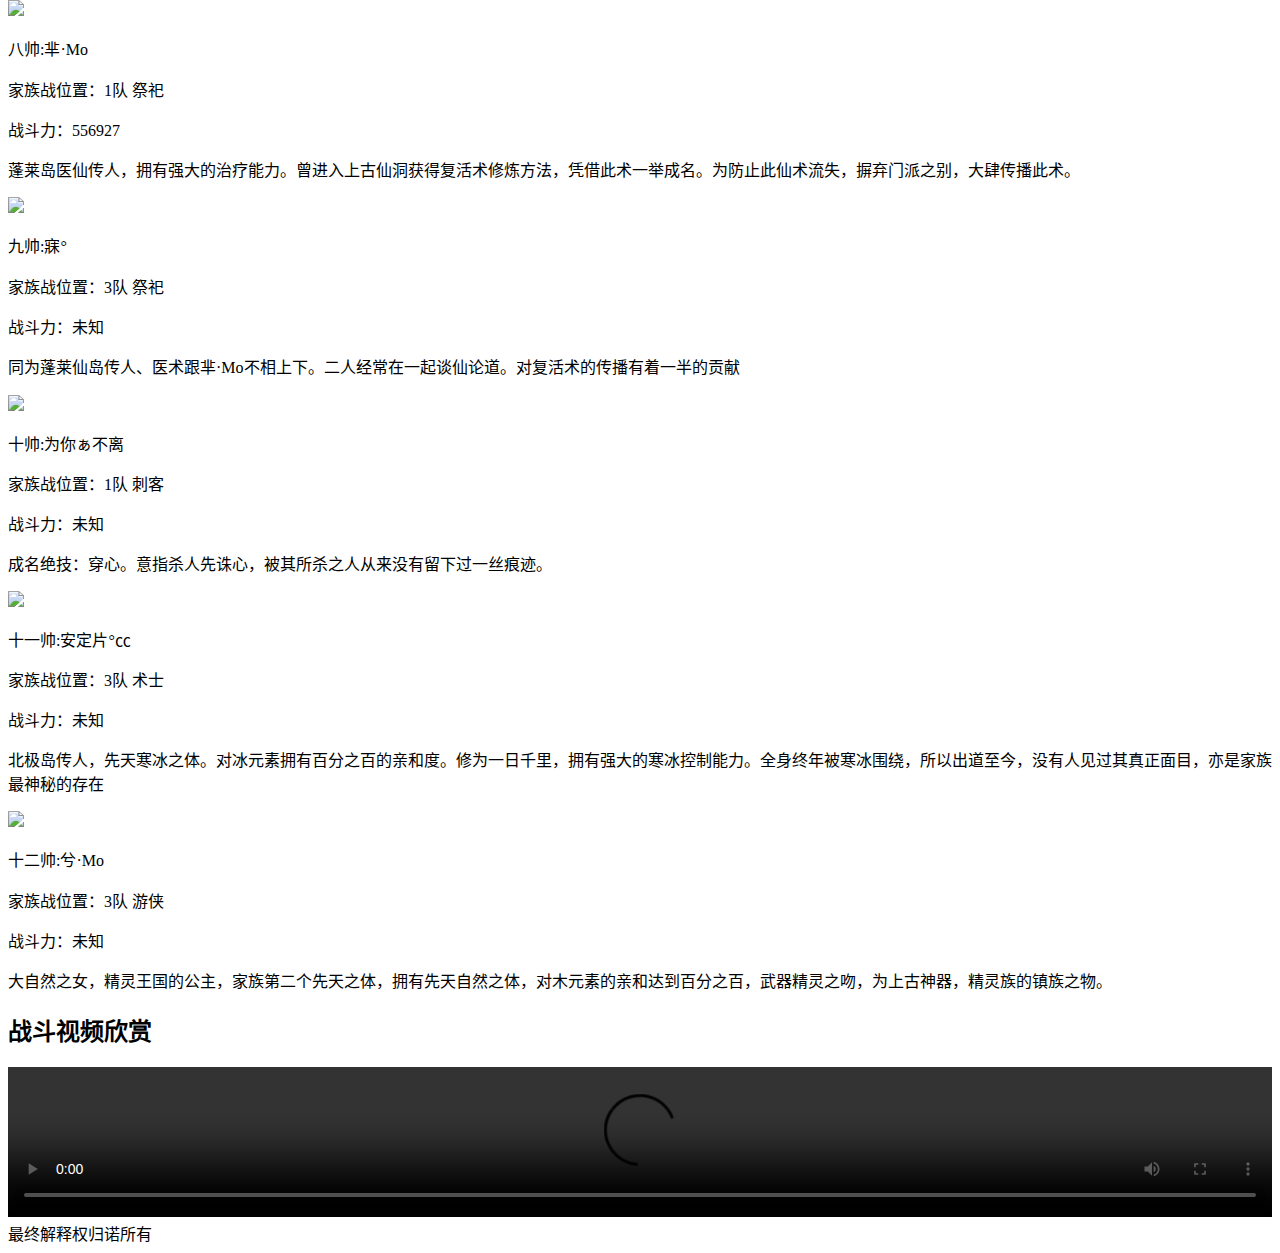
==== commit 957a76d0: "修改视频的地址" ====
--- a/index.html
+++ b/index.html
@@ -177,7 +177,7 @@
         <h2 class="text_center paddingTop60">战斗视频欣赏</h2>
     </div>
     <div class="container paddingTop60">
-        <div class="w_80"><video width="100%" preload="preload" controls="controls" src="./img/zhandou.mp4"></video></div>
+        <div class="w_80"><video width="100%" preload="preload" controls="controls" src="https://sh-btfs-yun-ftn.weiyun.com/ftn_handler/aa258de32b0ca7b2c78024d6d44e9a8f2f04628736f421abbfcdfae6e807f9dd/zhandou.mp4"></video></div>
     </div>
     <div class="container-fluid text_center h_50">
         最终解释权归诺所有
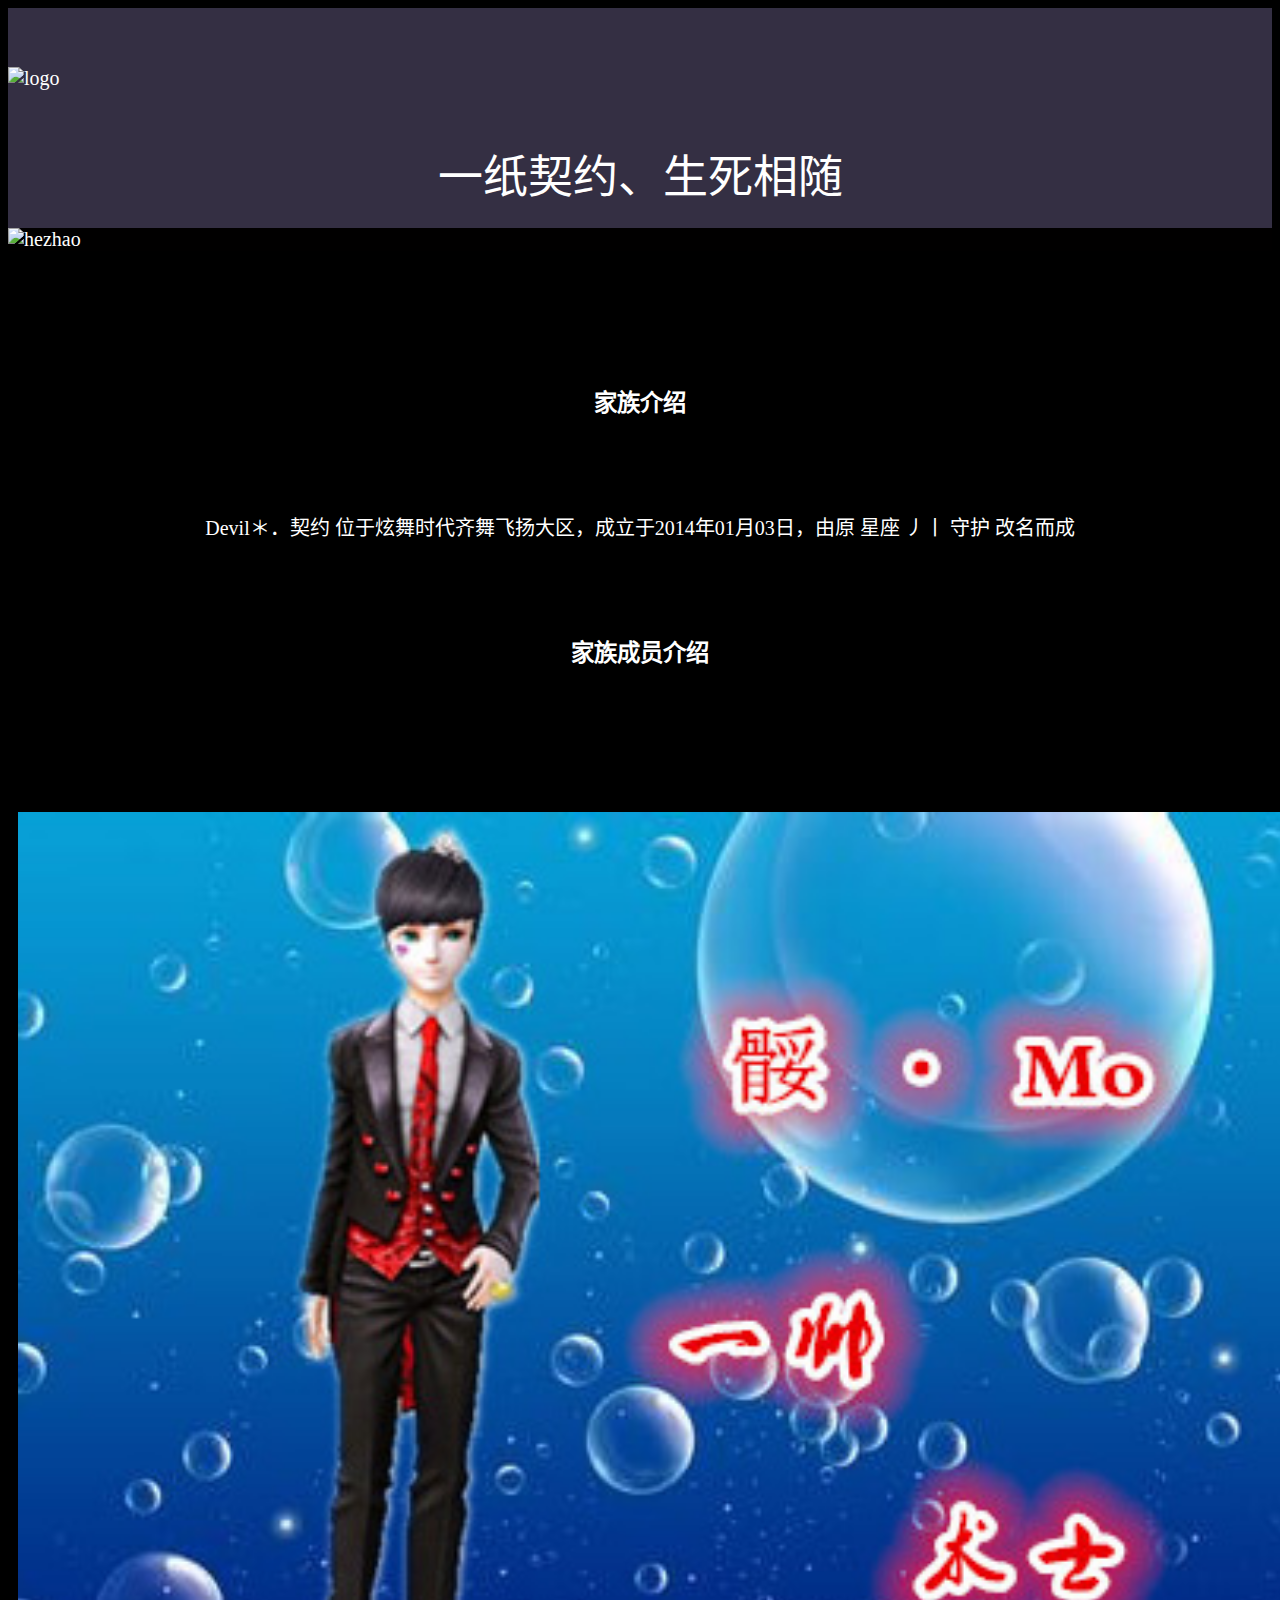
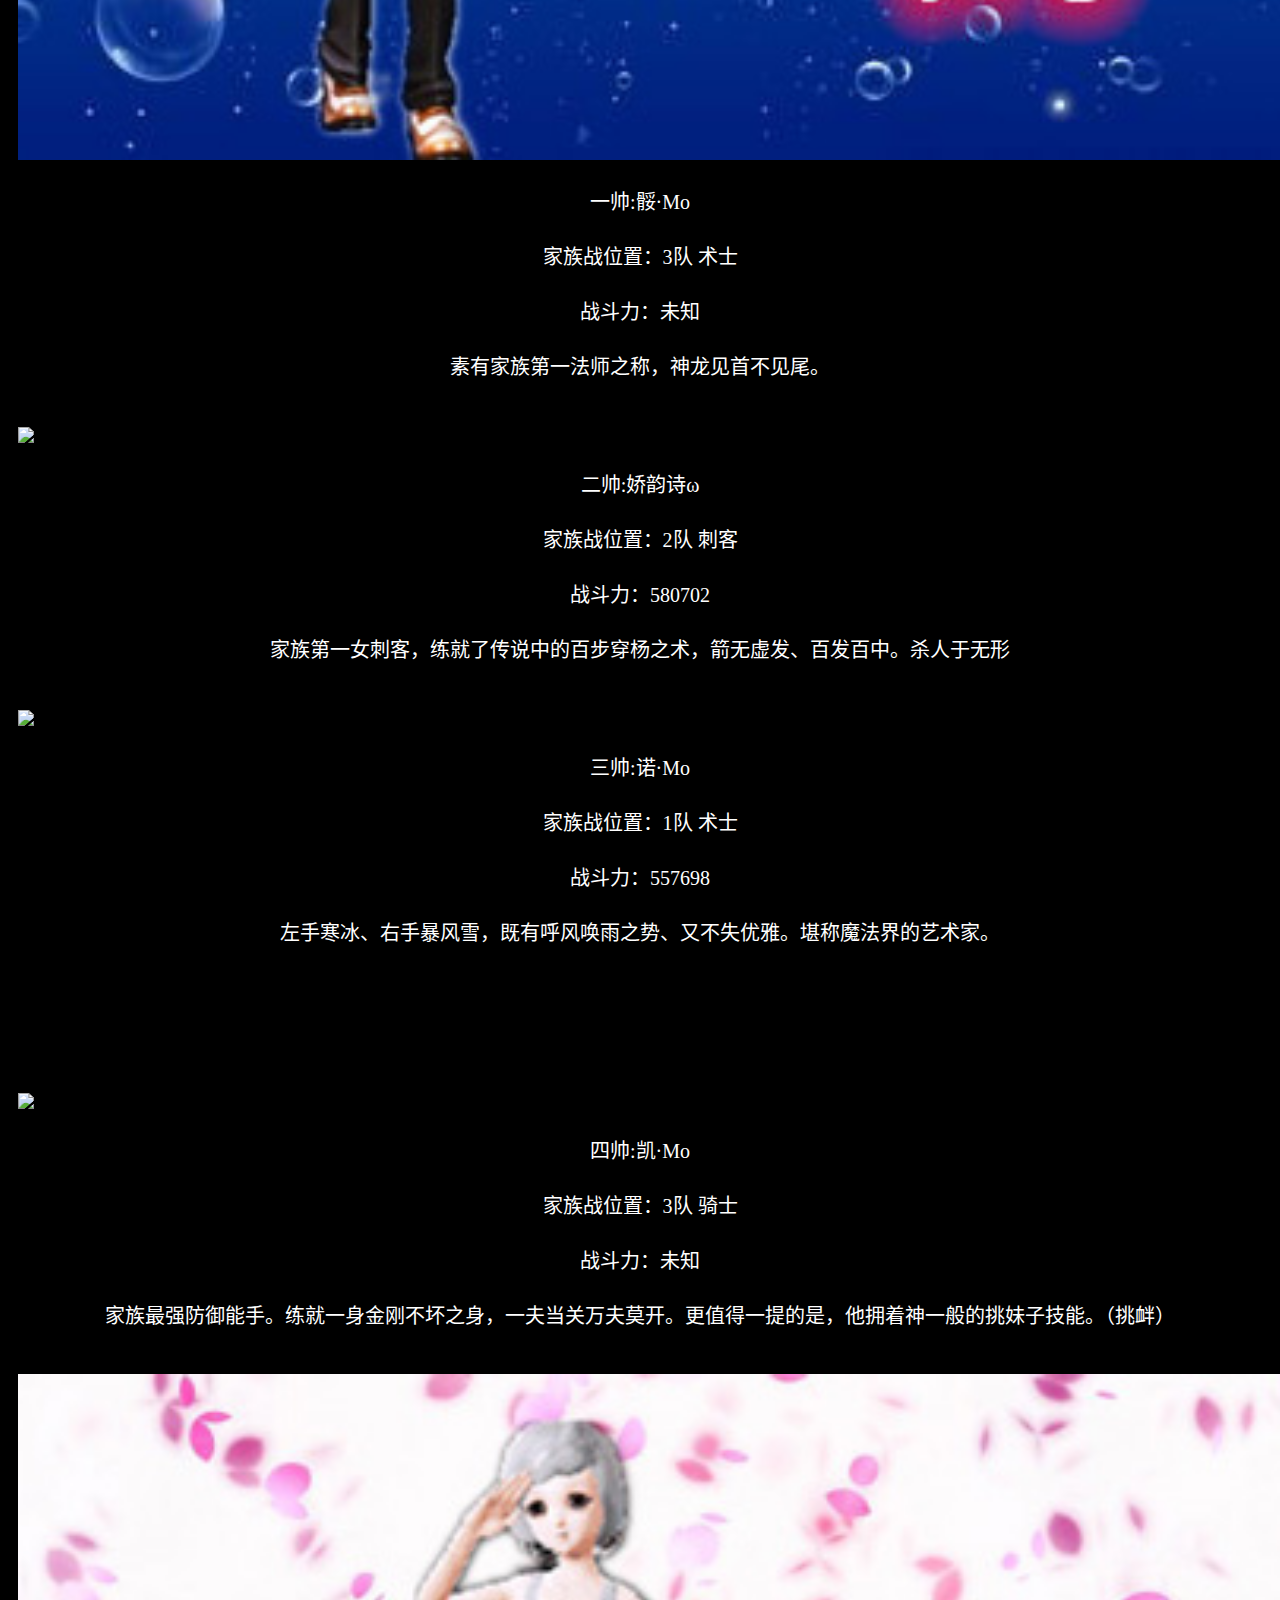
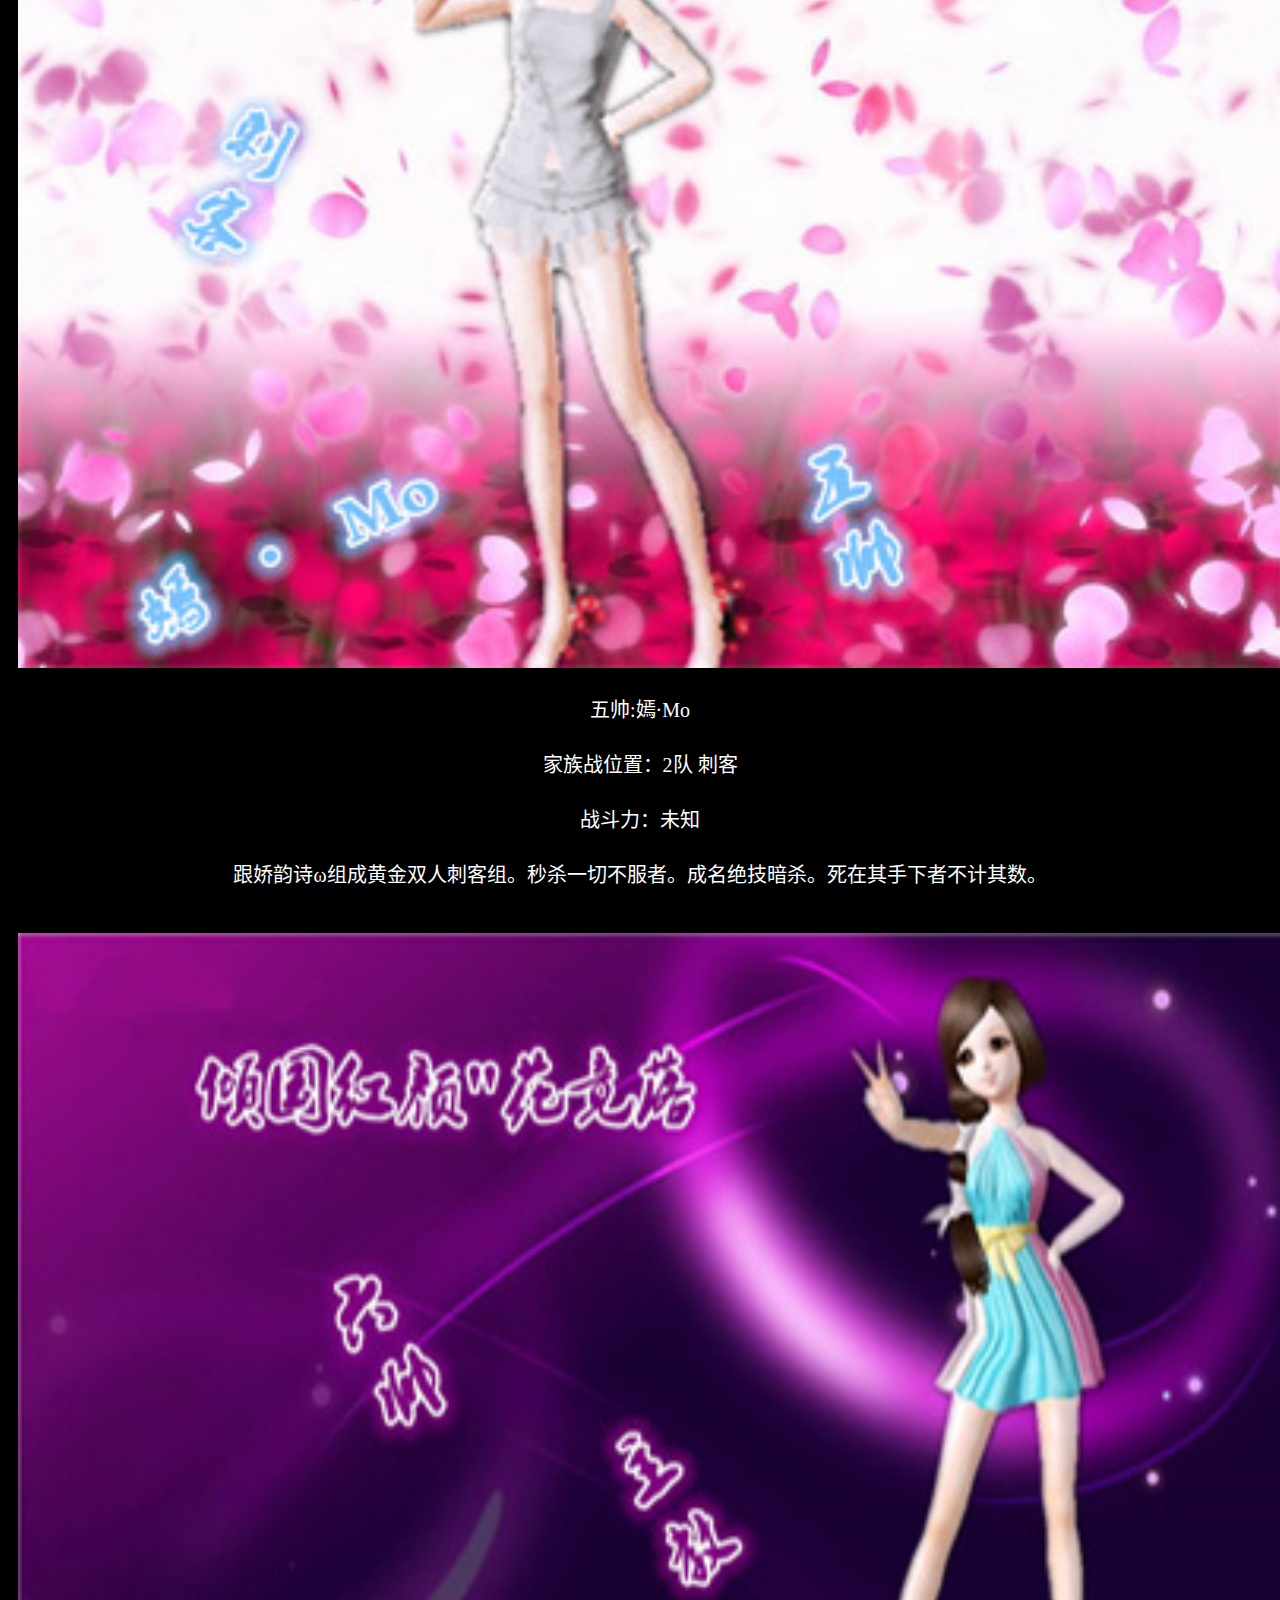
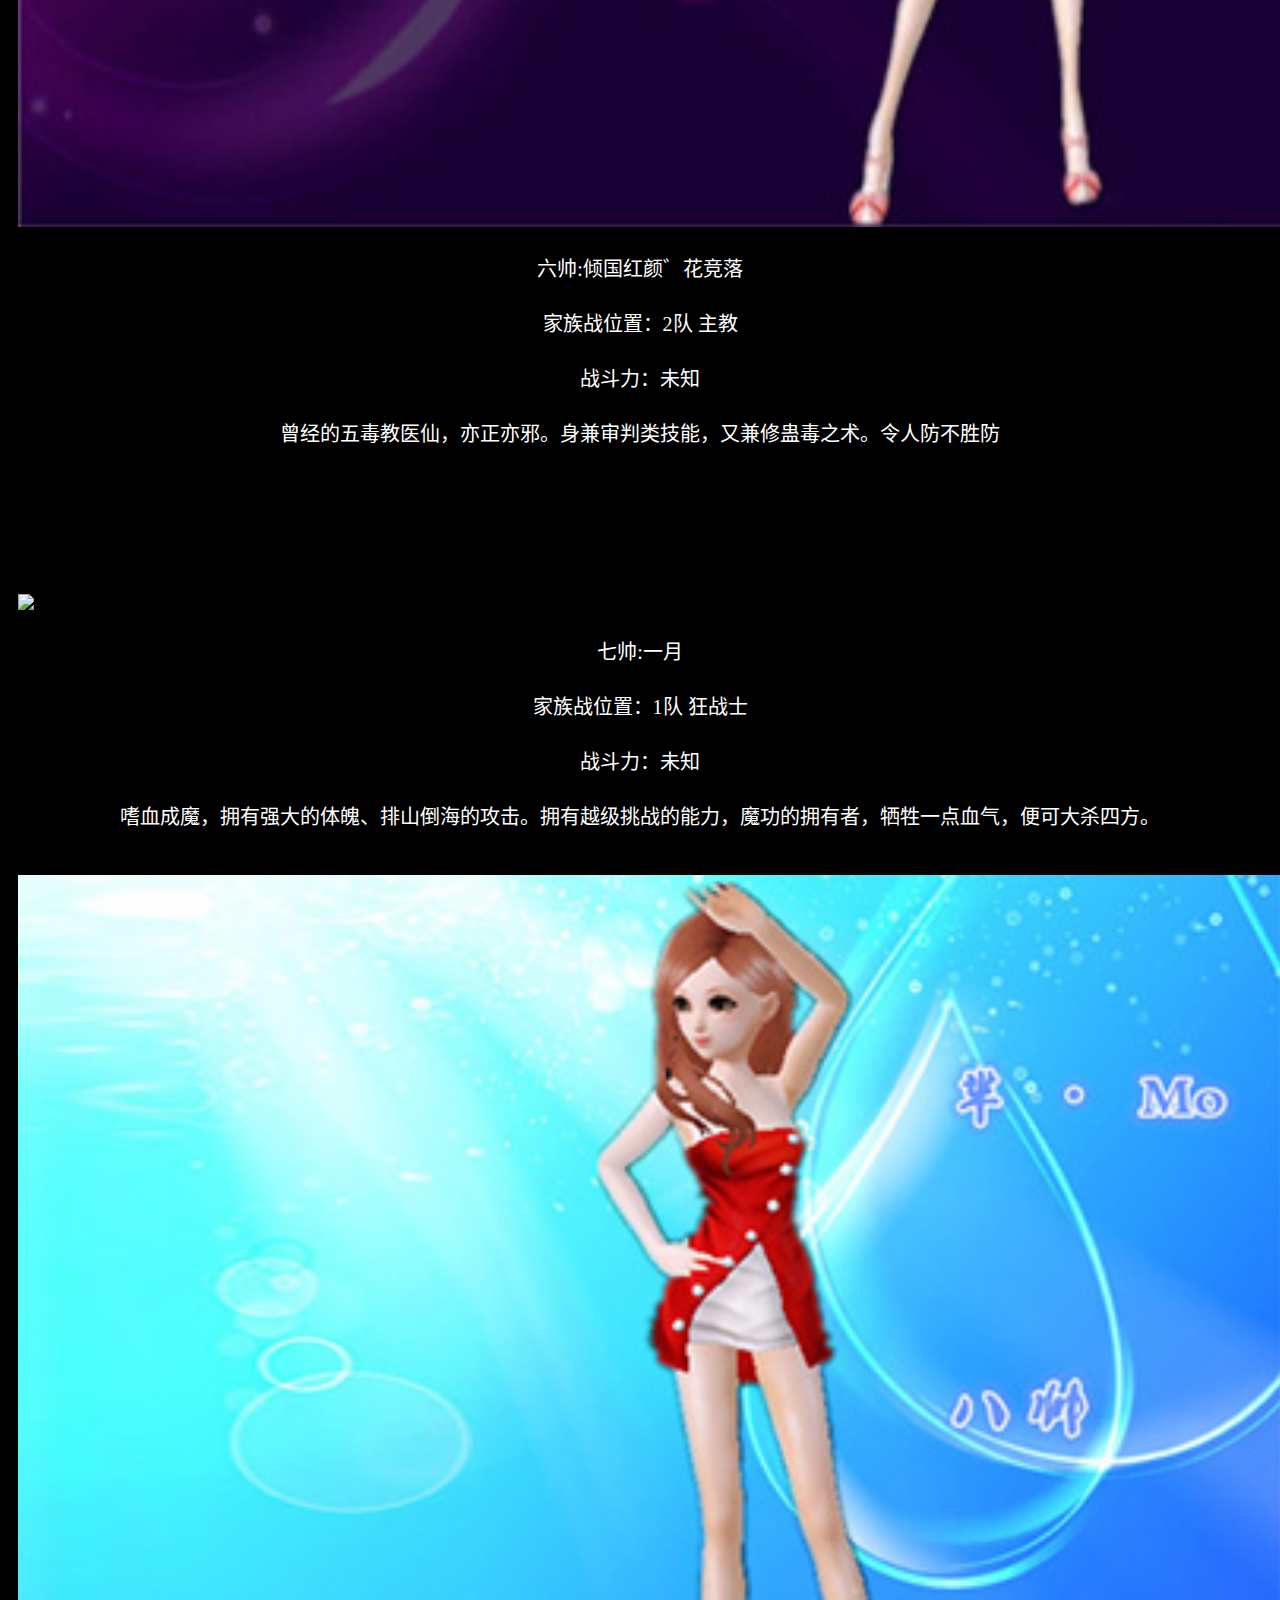
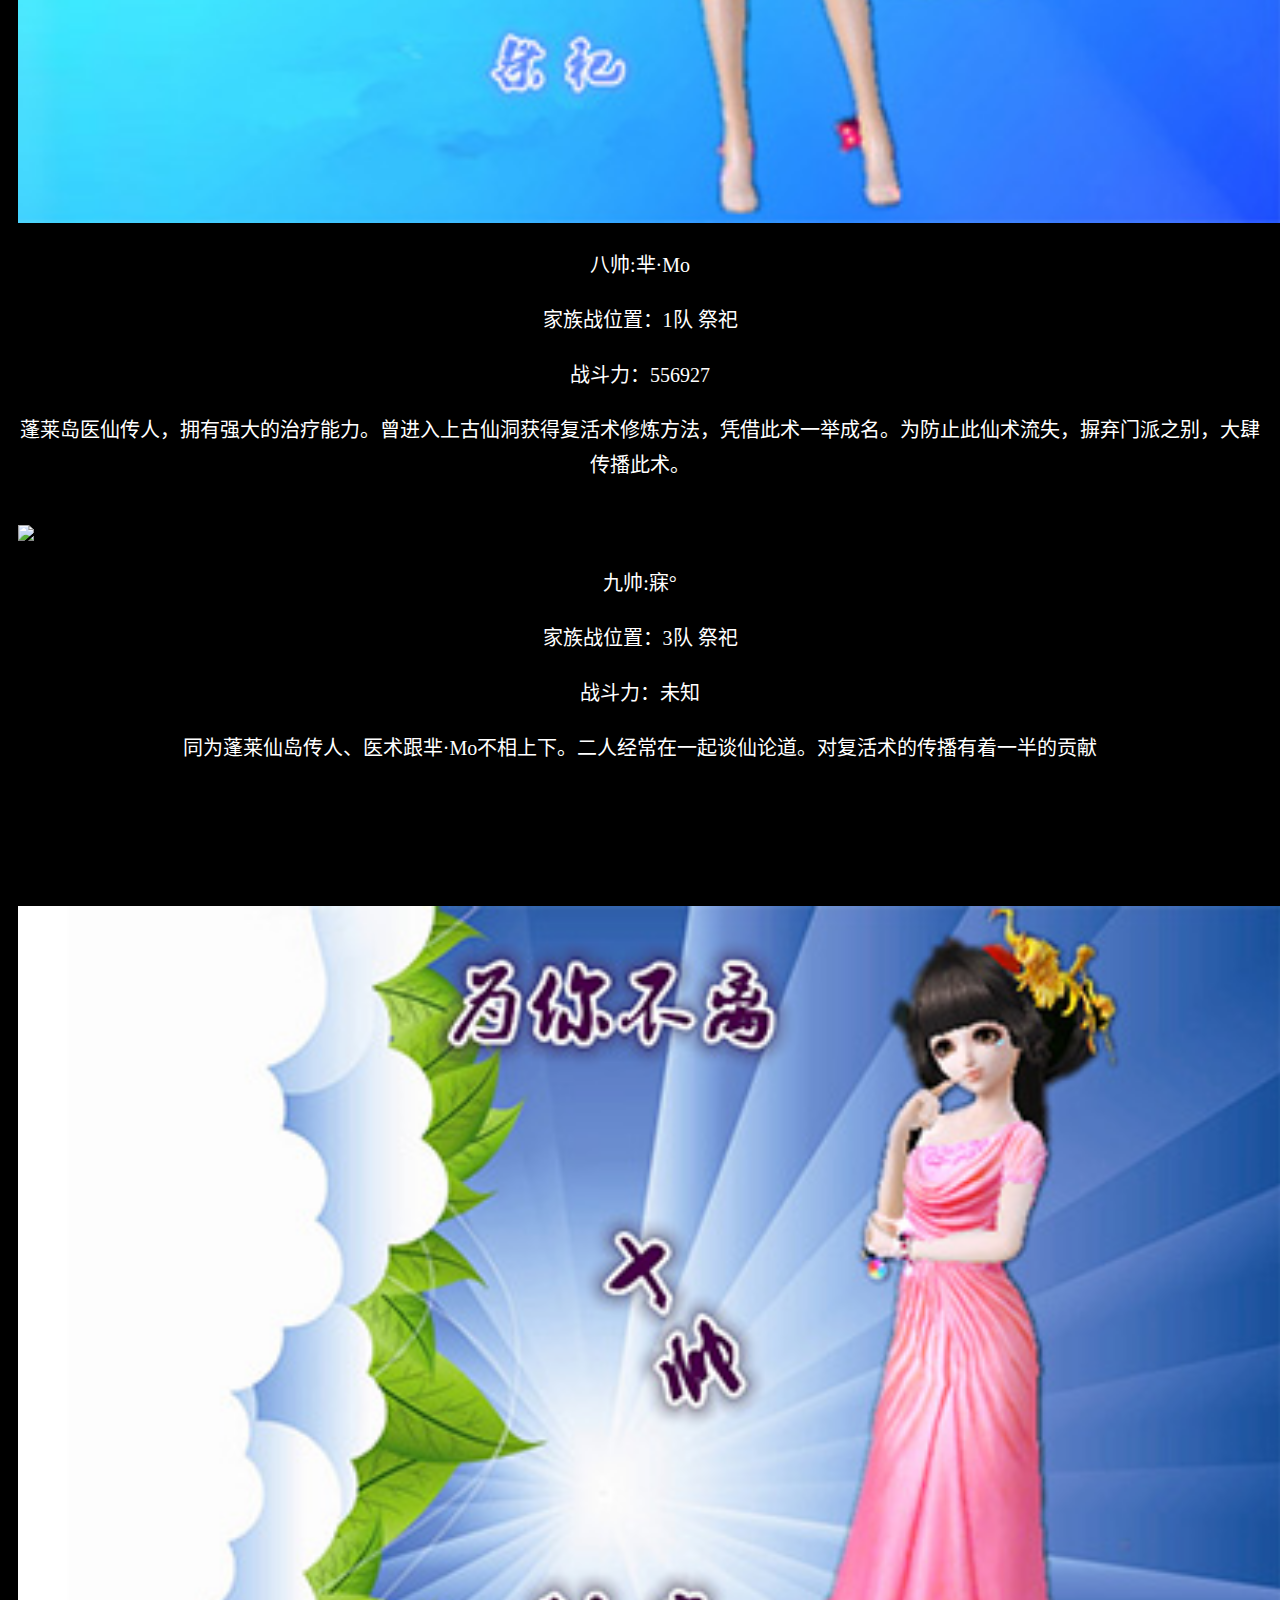
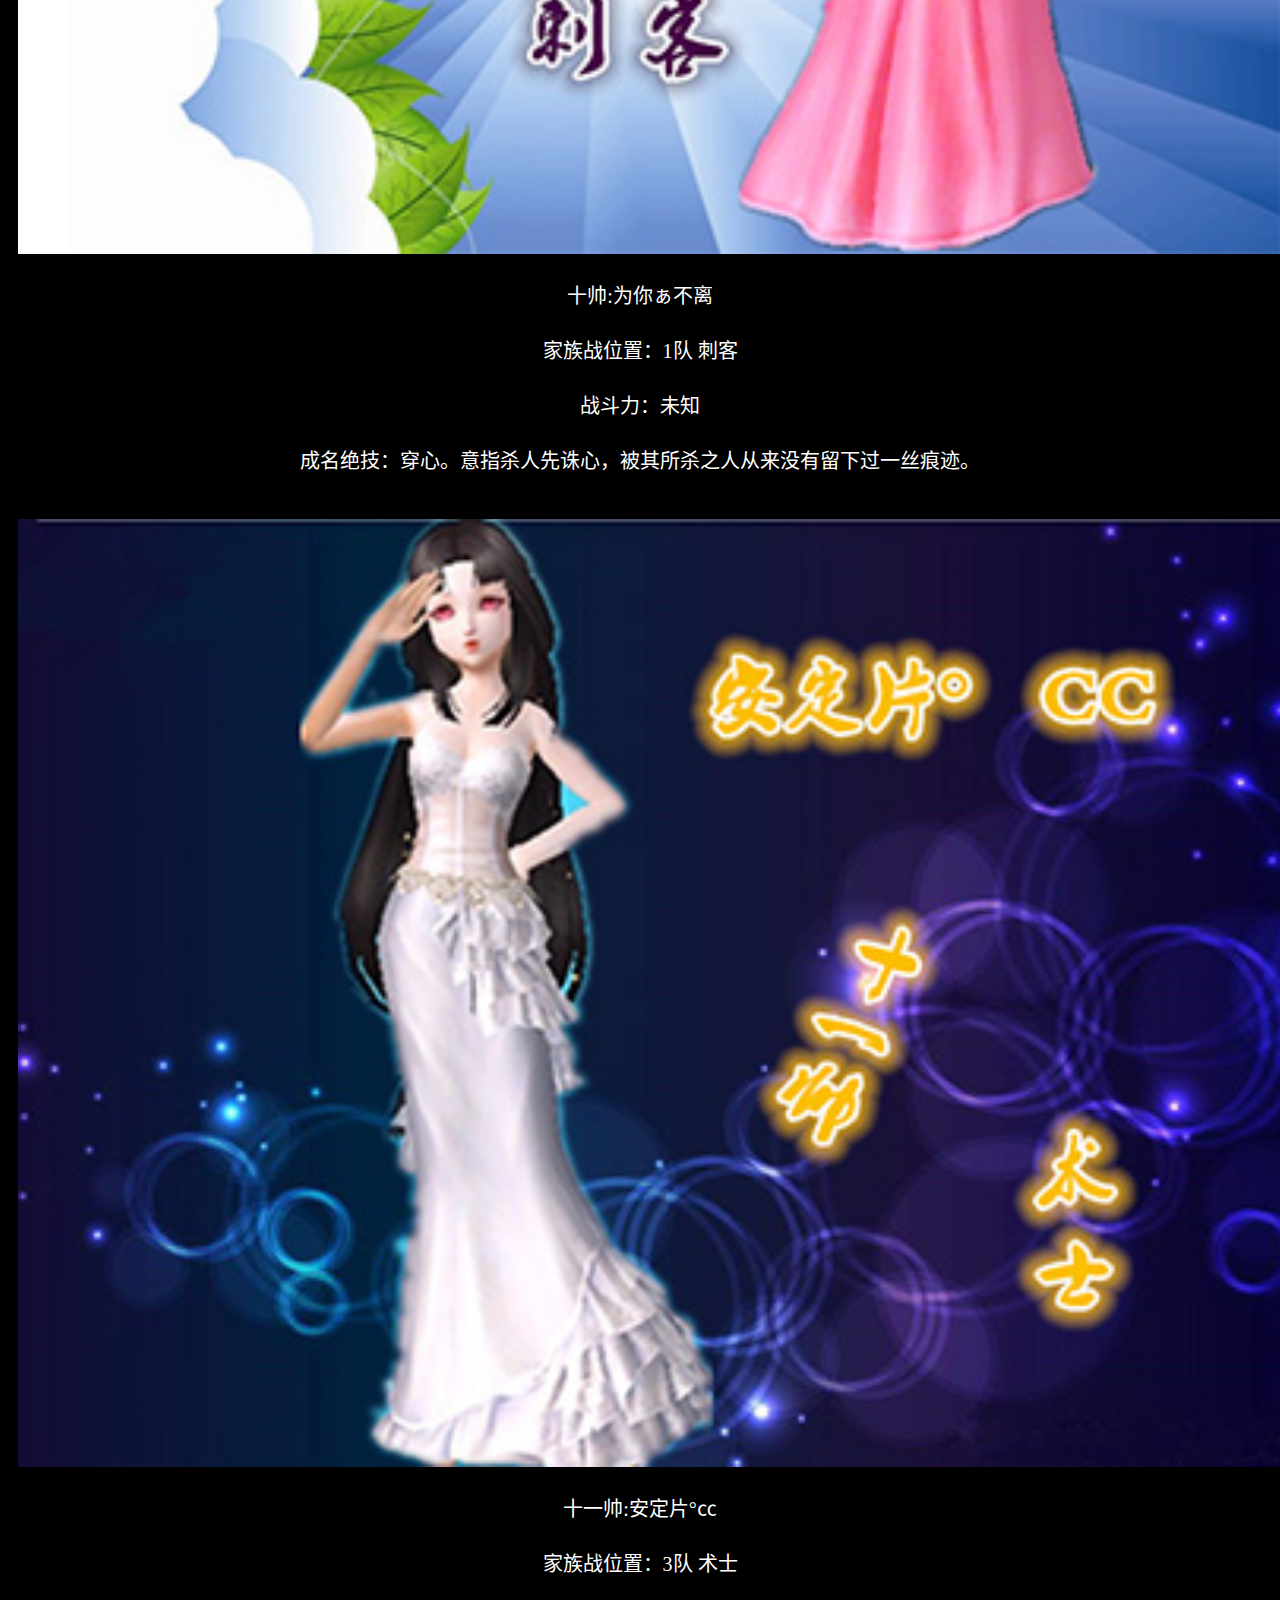
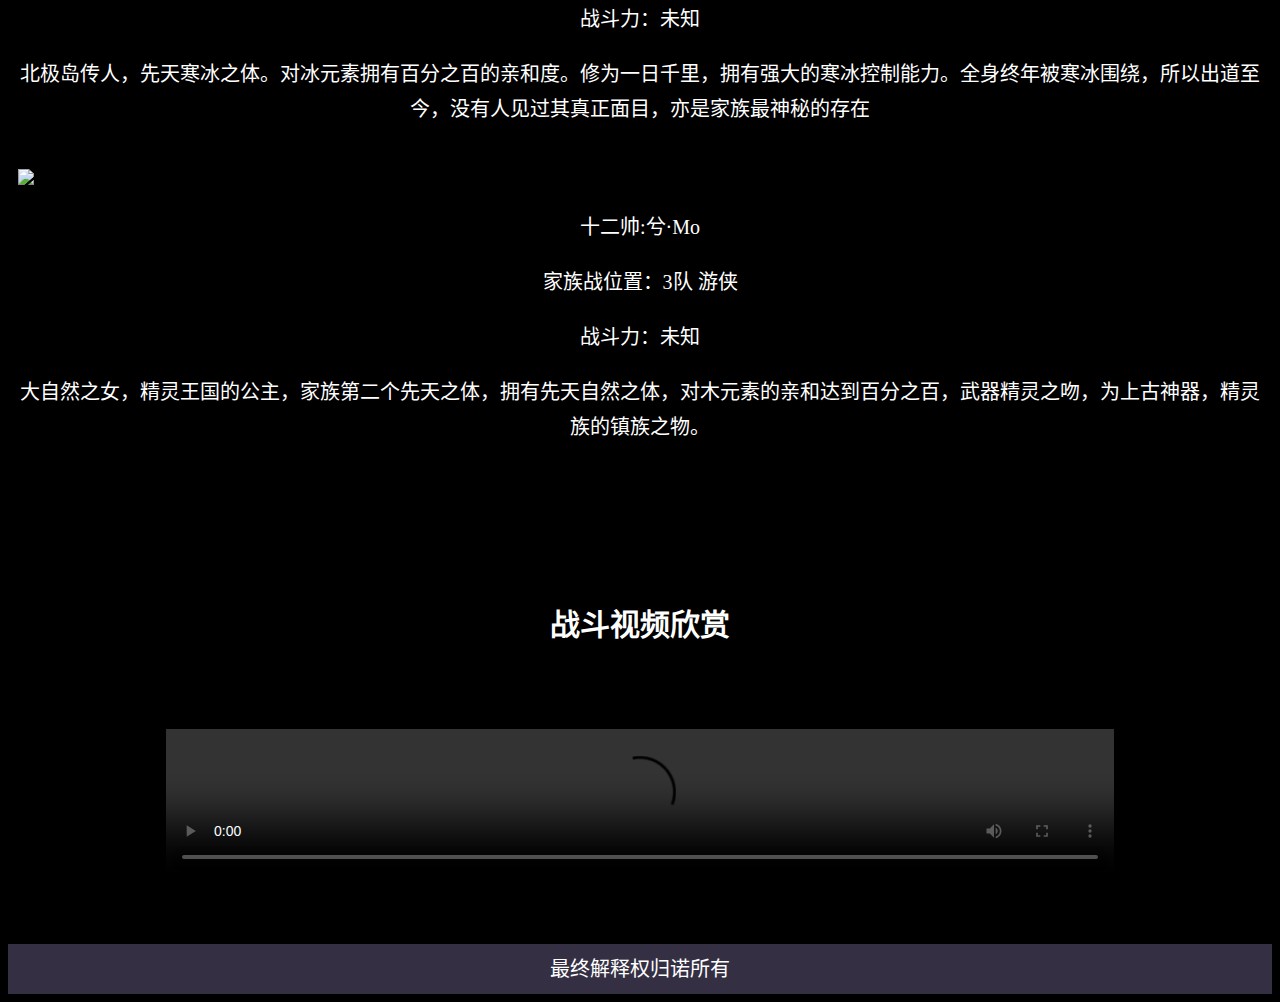
==== commit ed12b0f9: "201606241726修改" ====
--- a/index.html
+++ b/index.html
@@ -29,149 +29,157 @@
         </div>
     </div>
     <div class="container text_center">
-        <div class="row">
+        <div class="row hang">
             <h3 class="paddingTop60">家族介绍</h3>
         </div>
         <div class="row">
-            <p class="padding40">Devil＊．契约 位于炫舞时代齐舞飞扬大区，成立于2014年01月03日，由原 星座 丿丨  守护 改名而成</p>
+            <p>Devil＊．契约 位于炫舞时代齐舞飞扬大区，成立于2014年01月03日，由原 星座 丿丨  守护 改名而成</p>
         </div>
     </div>
     <div class="container">
-        <div class="row">
-            <h3 class="paddingTop60 text_center">家族成员介绍</h3>
+        <div class="row hang">
+            <h3 class="text_center">家族成员介绍</h3>
         </div>
-        <div class="row paddingTop60">
-            <div class="col-sm-5">
-                <img src="./img/1.jpg">
-            </div>
-            <div class="col-sm-7">
-                <p class="paddingTop20">一帅:骽·Mo</p>
-                <p>家族战位置：3队 术士</p>
-                <p>战斗力：未知</p>
-                <p>素有家族第一法师之称，神龙见首不见尾。</p>
-            </div>
-        </div>
-        <div class="row paddingTop20">
-            <div class="col-sm-5 col-sm-push-7">
-                <img src="./img/2.jpg">
-            </div>
-            <div class="col-sm-7 col-sm-pull-5">
-                <p class="paddingTop20">二帅:娇韵诗ω</p>
-                <p>家族战位置：2队 刺客</p>
-                <p>战斗力：580702</p>
-                <p>家族第一女刺客，练就了传说中的百步穿杨之术，箭无虚发、百发百中。杀人于无形</p>
-            </div>
-        </div>
-        <div class="row paddingTop20">
-            <div class="col-sm-5">
-                <img src="./img/3.jpg">
-            </div>
-            <div class="col-sm-7">
-                <p class="paddingTop20">三帅:诺·Mo</p>
-                <p>家族战位置：1队 术士</p>
-                <p>战斗力：557698</p>
-                <p>左手寒冰、右手暴风雪，既有呼风唤雨之势、又不失优雅。堪称魔法界的艺术家。</p>
-            </div>
-        </div>
-        <div class="row paddingTop20">
-            <div class="col-sm-5 col-sm-push-7">
-                <img src="./img/4.jpg">
-            </div>
-            <div class="col-sm-7 col-sm-pull-5">
-                <p class="paddingTop20">四帅:凯·Mo</p>
-                <p>家族战位置：3队 骑士</p>
-                <p>战斗力：未知</p>
-                <p>家族最强防御能手。练就一身金刚不坏之身，一夫当关万夫莫开。更值得一提的是，他拥着神一般的挑妹子技能。（挑衅）</p>
-            </div>
-        </div>
-        <div class="row paddingTop20">
-            <div class="col-sm-5">
-                    <img src="./img/5.jpg">
-            </div>
-            <div class="col-sm-7">
-                <p class="paddingTop20">五帅:嫣·Mo</p>
-                <p>家族战位置：2队 刺客</p>
-                <p>战斗力：未知</p>
-                <p>跟娇韵诗ω组成黄金双人刺客组。秒杀一切不服者。成名绝技暗杀。死在其手下者不计其数。</p>
-            </div>
-        </div>
-        <div class="row paddingTop20">
-            <div class="col-sm-5 col-sm-push-7">
-                <img src="./img/6.jpg">
-            </div>
-            <div class="col-sm-7 col-sm-pull-5">
-                <p class="paddingTop20">六帅:倾国红颜゛花竞落</p>
-                <p>家族战位置：2队 主教</p>
-                <p>战斗力：未知</p>
-                <p>曾经的五毒教医仙，亦正亦邪。身兼审判类技能，又兼修蛊毒之术。令人防不胜防</p>
-            </div>
-        </div>
-        <div class="row paddingTop20">
-            <div class="col-sm-5">
-                    <img src="./img/7.jpg">
-            </div>
-            <div class="col-sm-7">
-                <p class="paddingTop20">七帅:一月</p>
-                <p>家族战位置：1队 狂战士</p>
-                <p>战斗力：未知</p>
-                <p>嗜血成魔，拥有强大的体魄、排山倒海的攻击。拥有越级挑战的能力，魔功的拥有者，牺牲一点血气，便可大杀四方。</p>
-            </div>
-        </div>
-        <div class="row paddingTop20">
-            <div class="col-sm-5 col-sm-push-7">
-                <img src="./img/8.jpg">
-            </div>
-            <div class="col-sm-7 col-sm-pull-5">
-                <p class="paddingTop20">八帅:芈·Mo</p>
-                <p>家族战位置：1队 祭祀</p>
-                <p>战斗力：556927</p>
-                <p>蓬莱岛医仙传人，拥有强大的治疗能力。曾进入上古仙洞获得复活术修炼方法，凭借此术一举成名。为防止此仙术流失，摒弃门派之别，大肆传播此术。</p>
-            </div>
-        </div>
-        <div class="row paddingTop20">
-            <div class="col-sm-5">
-                    <img src="./img/9.jpg">
-            </div>
-            <div class="col-sm-7">
-                <p class="paddingTop20">九帅:寐°</p>
-                <p>家族战位置：3队 祭祀</p>
-                <p>战斗力：未知</p>
-                <p>同为蓬莱仙岛传人、医术跟芈·Mo不相上下。二人经常在一起谈仙论道。对复活术的传播有着一半的贡献</p>
-            </div>
-        </div>
-        <div class="row paddingTop20">
-            <div class="col-sm-5 col-sm-push-7">
-                <img src="./img/10.jpg">
-            </div>
-            <div class="col-sm-7 col-sm-pull-5">
-                <p class="paddingTop20">十帅:为你ぁ不离</p>
-                <p>家族战位置：1队 刺客</p>
-                <p>战斗力：未知</p>
-                <p>成名绝技：穿心。意指杀人先诛心，被其所杀之人从来没有留下过一丝痕迹。</p>
-            </div>
-        </div>
-        <div class="row paddingTop20">
-            <div class="col-sm-5">
-                    <img src="./img/11.jpg">
-            </div>
-            <div class="col-sm-7">
-                <p class="paddingTop20">十一帅:安定片°㏄</p>
-                <p>家族战位置：3队 术士</p>
-                <p>战斗力：未知</p>
-                <p>北极岛传人，先天寒冰之体。对冰元素拥有百分之百的亲和度。修为一日千里，拥有强大的寒冰控制能力。全身终年被寒冰围绕，所以出道至今，没有人见过其真正面目，亦是家族最神秘的存在</p>
-            </div>
-        </div>
-        <div class="row paddingTop20">
-            <div class="col-sm-5 col-sm-push-7">
-                <img src="./img/12.jpg">
-            </div>
-            <div class="col-sm-7 col-sm-pull-5">
-                <p class="paddingTop20">十二帅:兮·Mo</p>
-                <p>家族战位置：3队 游侠</p>
-                <p>战斗力：未知</p>
-                <p>大自然之女，精灵王国的公主，家族第二个先天之体，拥有先天自然之体，对木元素的亲和达到百分之百，武器精灵之吻，为上古神器，精灵族的镇族之物。</p>
-            </div>
-        </div>
+		<div class="row hang">
+			<div class="col-sm-4">
+				<div class="img">
+					<img src="./img/1.jpg">
+				</div>
+				<div class="jianjie">
+					<p class="paddingTop20">一帅:骽·Mo</p>
+	                <p>家族战位置：3队 术士</p>
+	                <p>战斗力：未知</p>
+	                <p>素有家族第一法师之称，神龙见首不见尾。</p>
+				</div>
+			</div>
+			<div class="col-sm-4">
+				<div class="img">
+					<img src="./img/2.jpg">
+				</div>
+				<div class="jianjie">
+					<p class="paddingTop20">二帅:娇韵诗ω</p>
+	                <p>家族战位置：2队 刺客</p>
+	                <p>战斗力：580702</p>
+	                <p>家族第一女刺客，练就了传说中的百步穿杨之术，箭无虚发、百发百中。杀人于无形</p>
+				</div>
+			</div>
+			<div class="col-sm-4">
+				<div class="img">
+					<img src="./img/3.jpg">
+				</div>
+				<div class="jianjie">
+					<p class="paddingTop20">三帅:诺·Mo</p>
+	                <p>家族战位置：1队 术士</p>
+	                <p>战斗力：557698</p>
+	                <p>左手寒冰、右手暴风雪，既有呼风唤雨之势、又不失优雅。堪称魔法界的艺术家。</p>
+				</div>
+			</div>
+		</div>
+		<div class="row hang">
+			<div class="col-sm-4">
+				<div class="img">
+					<img src="./img/4.jpg">
+				</div>
+				<div class="jianjie">
+					<p class="paddingTop20">四帅:凯·Mo</p>
+	                <p>家族战位置：3队 骑士</p>
+	                <p>战斗力：未知</p>
+	                <p>家族最强防御能手。练就一身金刚不坏之身，一夫当关万夫莫开。更值得一提的是，他拥着神一般的挑妹子技能。（挑衅）</p>
+				</div>
+			</div>
+			<div class="col-sm-4">
+				<div class="img">
+					<img src="./img/5.jpg">
+				</div>
+				<div class="jianjie">
+					<p class="paddingTop20">五帅:嫣·Mo</p>
+	                <p>家族战位置：2队 刺客</p>
+	                <p>战斗力：未知</p>
+	                <p>跟娇韵诗ω组成黄金双人刺客组。秒杀一切不服者。成名绝技暗杀。死在其手下者不计其数。</p>
+				</div>
+			</div>
+			<div class="col-sm-4">
+				<div class="img">
+					 <img src="./img/6.jpg">
+				</div>
+				<div class="jianjie">
+					<p class="paddingTop20">六帅:倾国红颜゛花竞落</p>
+	                <p>家族战位置：2队 主教</p>
+	                <p>战斗力：未知</p>
+	                <p>曾经的五毒教医仙，亦正亦邪。身兼审判类技能，又兼修蛊毒之术。令人防不胜防</p>
+				</div>
+			</div>
+		</div>
+		<div class="row hang">
+			<div class="col-sm-4">
+				<div class="img">
+					<img src="./img/7.jpg">
+				</div>
+				<div class="jianjie">
+					<p class="paddingTop20">七帅:一月</p>
+	                <p>家族战位置：1队 狂战士</p>
+	                <p>战斗力：未知</p>
+	                <p>嗜血成魔，拥有强大的体魄、排山倒海的攻击。拥有越级挑战的能力，魔功的拥有者，牺牲一点血气，便可大杀四方。</p>
+				</div>
+			</div>
+			<div class="col-sm-4">
+				<div class="img">
+					<img src="./img/8.jpg">
+				</div>
+				<div class="jianjie">
+					<p class="paddingTop20">八帅:芈·Mo</p>
+	                <p>家族战位置：1队 祭祀</p>
+	                <p>战斗力：556927</p>
+	                <p>蓬莱岛医仙传人，拥有强大的治疗能力。曾进入上古仙洞获得复活术修炼方法，凭借此术一举成名。为防止此仙术流失，摒弃门派之别，大肆传播此术。</p>
+				</div>
+			</div>
+			<div class="col-sm-4">
+				<div class="img">
+					<img src="./img/9.jpg">
+				</div>
+				<div class="jianjie">
+					<p class="paddingTop20">九帅:寐°</p>
+	                <p>家族战位置：3队 祭祀</p>
+	                <p>战斗力：未知</p>
+	                <p>同为蓬莱仙岛传人、医术跟芈·Mo不相上下。二人经常在一起谈仙论道。对复活术的传播有着一半的贡献</p>
+				</div>
+			</div>
+		</div>
+		<div class="row hang">
+			<div class="col-sm-4">
+				<div class="img">
+					<img src="./img/10.jpg">
+				</div>
+				<div class="jianjie">
+					<p class="paddingTop20">十帅:为你ぁ不离</p>
+	                <p>家族战位置：1队 刺客</p>
+	                <p>战斗力：未知</p>
+	                <p>成名绝技：穿心。意指杀人先诛心，被其所杀之人从来没有留下过一丝痕迹。</p>
+				</div>
+			</div>
+			<div class="col-sm-4">
+				<div class="img">
+					<img src="./img/11.jpg">
+				</div>
+				<div class="jianjie">
+					<p class="paddingTop20">十一帅:安定片°㏄</p>
+	                <p>家族战位置：3队 术士</p>
+	                <p>战斗力：未知</p>
+	                <p>北极岛传人，先天寒冰之体。对冰元素拥有百分之百的亲和度。修为一日千里，拥有强大的寒冰控制能力。全身终年被寒冰围绕，所以出道至今，没有人见过其真正面目，亦是家族最神秘的存在</p>
+				</div>
+			</div>
+			<div class="col-sm-4">
+				<div class="img">
+					<img src="./img/12.jpg">
+				</div>
+				<div class="jianjie">
+					<p class="paddingTop20">十二帅:兮·Mo</p>
+	                <p>家族战位置：3队 游侠</p>
+	                <p>战斗力：未知</p>
+	                <p>大自然之女，精灵王国的公主，家族第二个先天之体，拥有先天自然之体，对木元素的亲和达到百分之百，武器精灵之吻，为上古神器，精灵族的镇族之物。</p>
+				</div>
+			</div>
+		</div>
     </div>
     <div class="container-fluid">
         <h2 class="text_center paddingTop60">战斗视频欣赏</h2>
--- a/css/css.css
+++ b/css/css.css
@@ -1,107 +1,85 @@
-
-#header {
-	background: #222;
+body {
+	font-size:20px;
+	background: #000;
+	color:#fff;
 }
-.navbar  {
-	padding:20px 0;
-	margin-bottom: 0;
-	border:0;
-	background: #fff;
-}
-@media (min-width:750px) {
-	hr {
-		display: none;
-	}
-}	
-
-.texCenter {
-	text-align: center;
-}
-.fontbold {
-	font-weight:bold;
-}
-.mt40 {
-	padding-top: 40px;
-}
-.footer {
-	width: 100%;
-	height:50px;
-	text-align: center;
-	background: #addc7e;
-	color:#fff;
-	line-height: 50px;
-	overflow: hidden;
-}
-.tab-pane {
-	min-height:200px
+.banner {
+	padding:0;
+	background: #342F43;
 }
 
-.navbar-inverse .navbar-brand {
-	color:#000;
-	font-size:20px;
+.top {
+	min-height: 100px;
 }
-
-.navbar-inverse .navbar-nav>li>a {
-	color:#000;
-	font-size:20px;
-}
-.bg {
-	background: url(../img/bg.jpg) center top;
-
-}
-
-
-
-.jianjie {
-	padding:60px 30px 20px;
-}
-
-.jianjie p {
-	font-size: 25px;
-	color:#000;
-	font-weight: bold;
-}
-
-.jianjie .font30 {
-	font-size:30px;
-}
-.pa40  {
-	padding:40px 0;
-}
-.pa20 {
-	padding:20px 0;
-}
-.tin2em {
- 	text-indent: 2em;
-}
-.width_100 {
+.logo,.logo img {
 	width: 100%;
 }
 
-.navbar-inverse .navbar-toggle .icon-bar {
-	background-color:#000;
+.logo {
+	display: table-cell;
+	vertical-align:middle;
+	height: 100px;
+	text-align: center;
 }
 
-.comeon {
-	height: 80px;
-	padding:40px 0 50px 0;
-	background-color: #7dc855;
-	box-sizing:content-box;
+.hezhao {
+	width: 100%;
+	background: #010000;
+}
+.hezhao img {
+	width: 100%;
+}
+.h_100 {
+	height: 100%;
+}
+.h_50 {
+	height:50px;
+	background: #342F43;
+	line-height: 50px;
+	margin-top: 60px;
+}
+.xuanyan {
+	line-height: 100px;
+	font-size: 45px;
+	font-family: '幼圆';
 	color:#fff;
-	margin-top: 40px;
+	text-align: center;
+}
+.text_center {
+	text-align:center;
 }
 
-.navbar-inverse .navbar-nav>li>a:focus, .navbar-inverse .navbar-nav>li>a:hover {
-	color:#ccc;
+.paddingTop60 {
+	padding-top: 60px;
 }
 
-
-/*改版*/ 
-.jiazuming img {
+.w_80 {
+	width: 75%;
+	margin:0 auto;
+}
+.col-sm-4  {
+	padding-top:20px
+}
+.hang {
+	padding: 50px 0;
+}
+.hang .img {
 	width: 100%;
-	height: auto;
 }
-
-.pa40 {
-	padding:40px 0;
+.hang .img img {
+	width: 100%;
+	padding:0 10px;
+}
+.jianjie  {
+	margin-top: 20px;
+}
+.jianjie p {
+	line-height: 35px;
+	text-align: center;
+	padding:0 10px;
+}
+@media (max-width:750px) {
+	.hang {
+		padding: 30px 0;
+	}
 }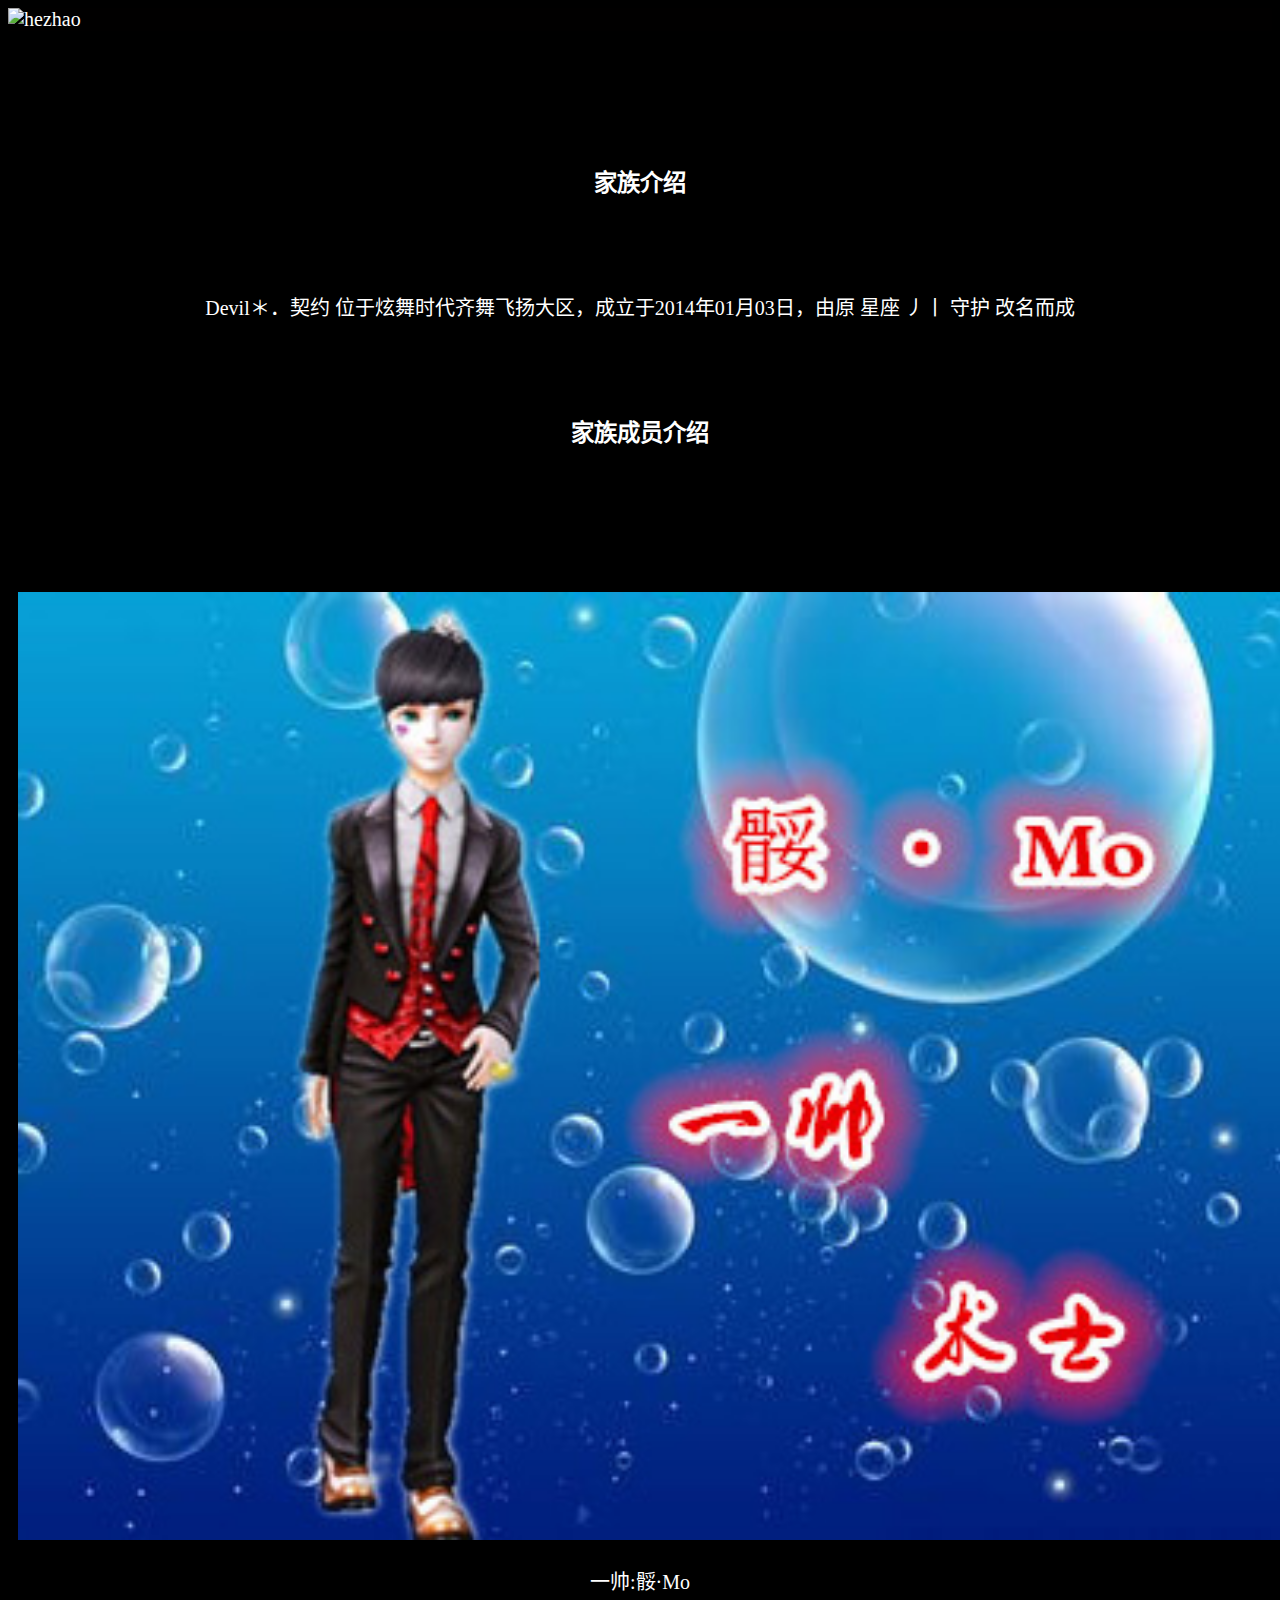
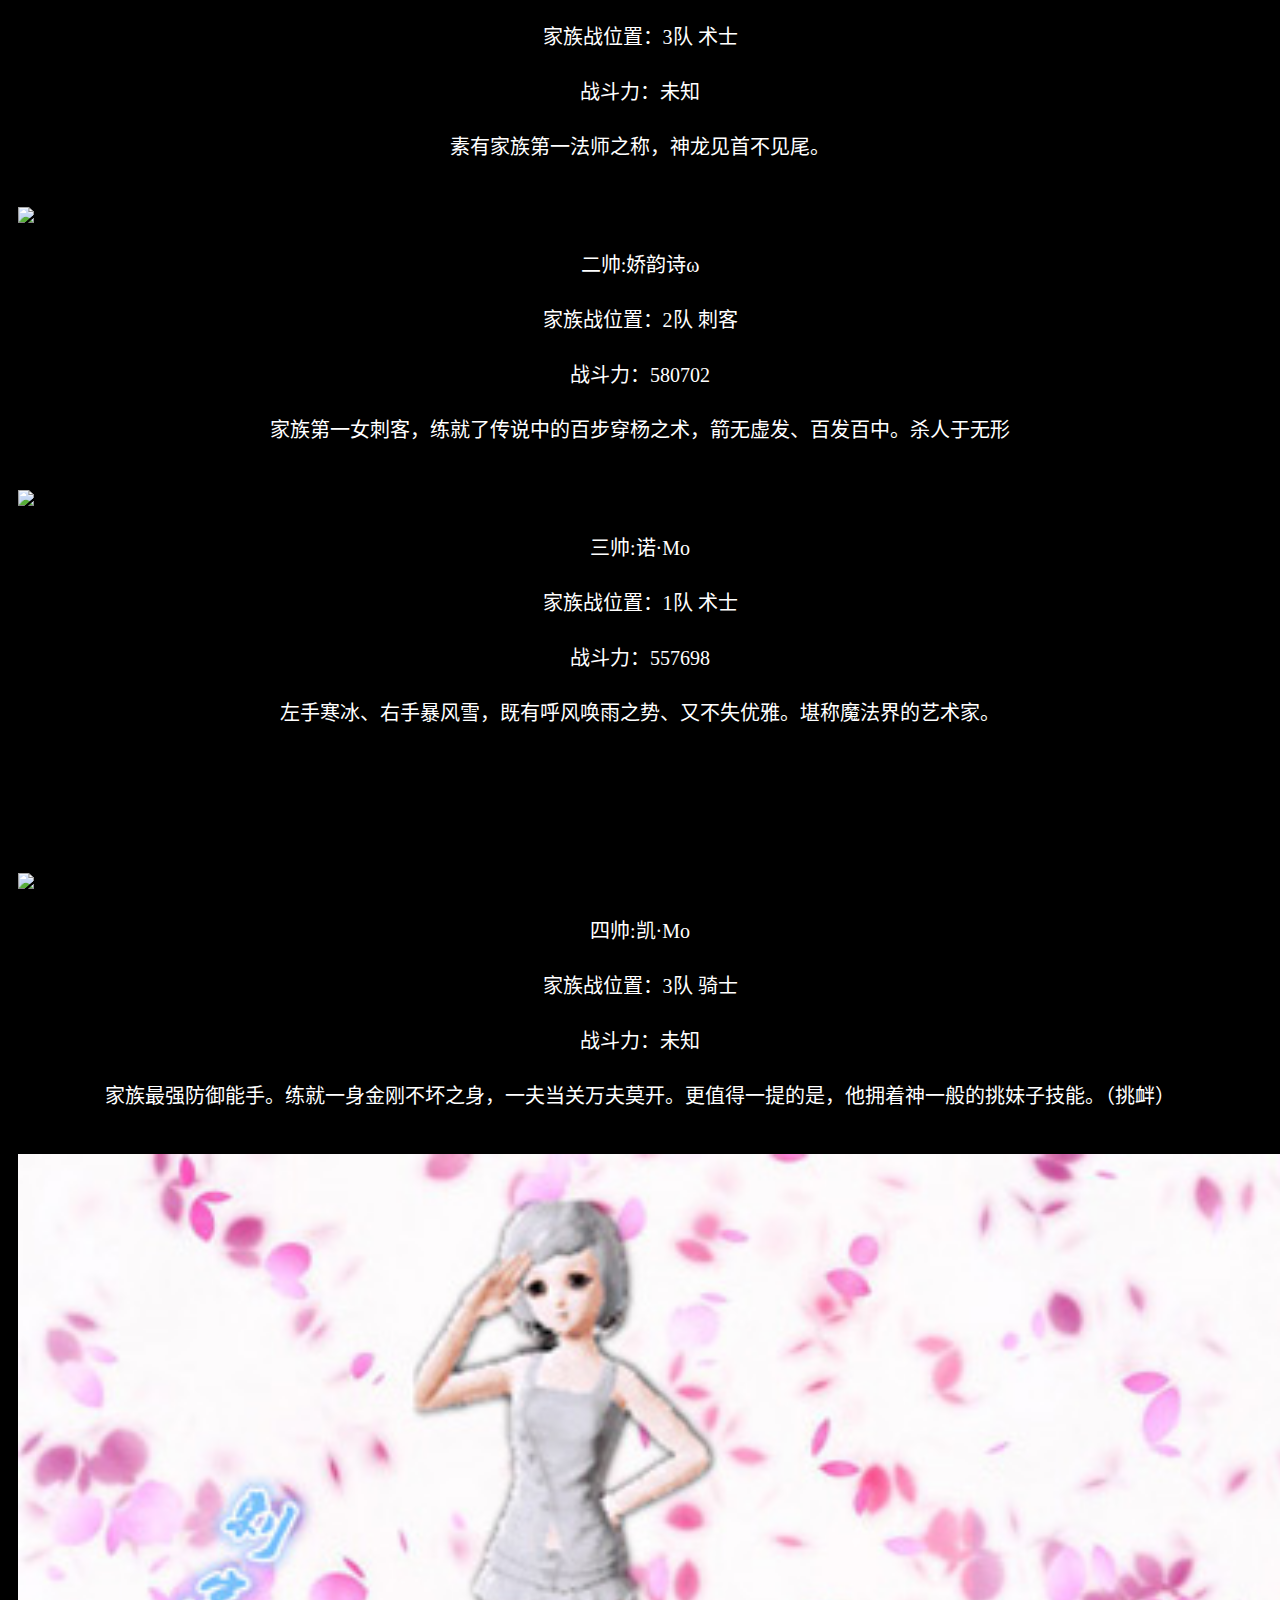
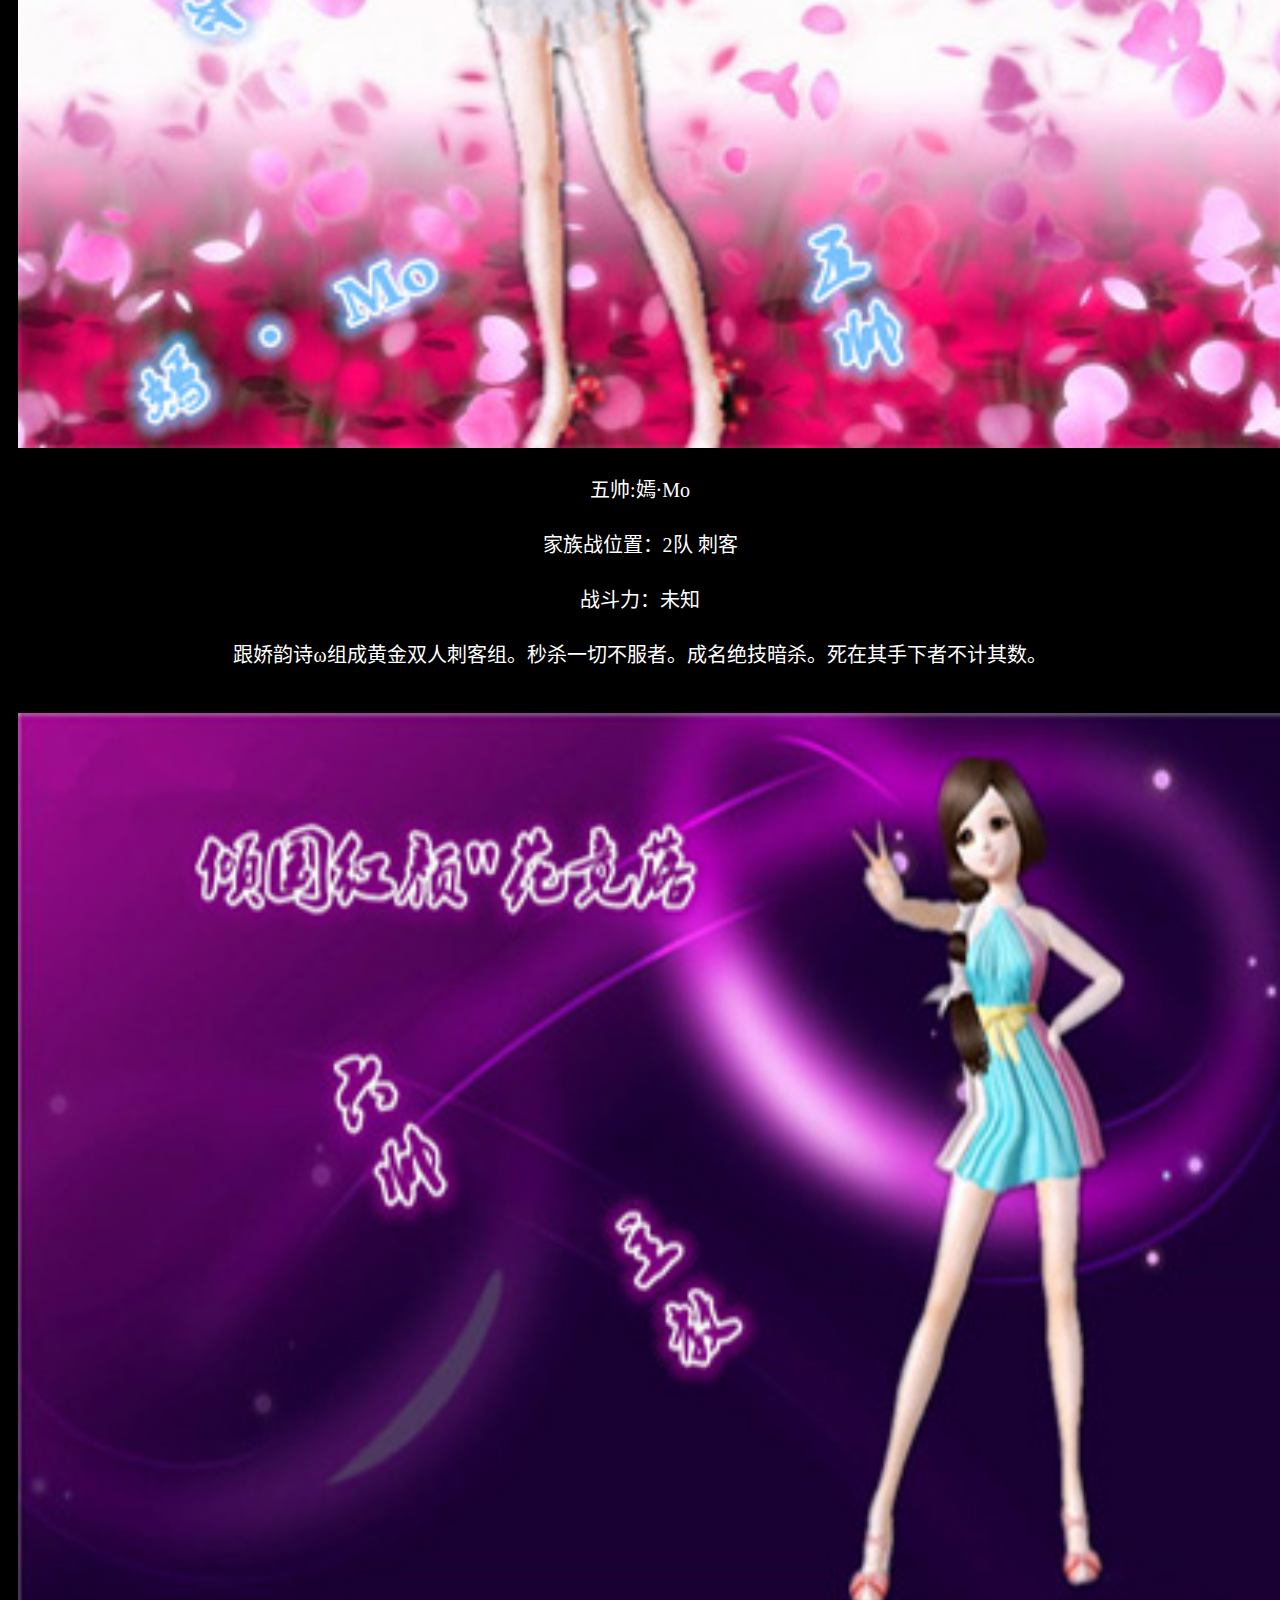
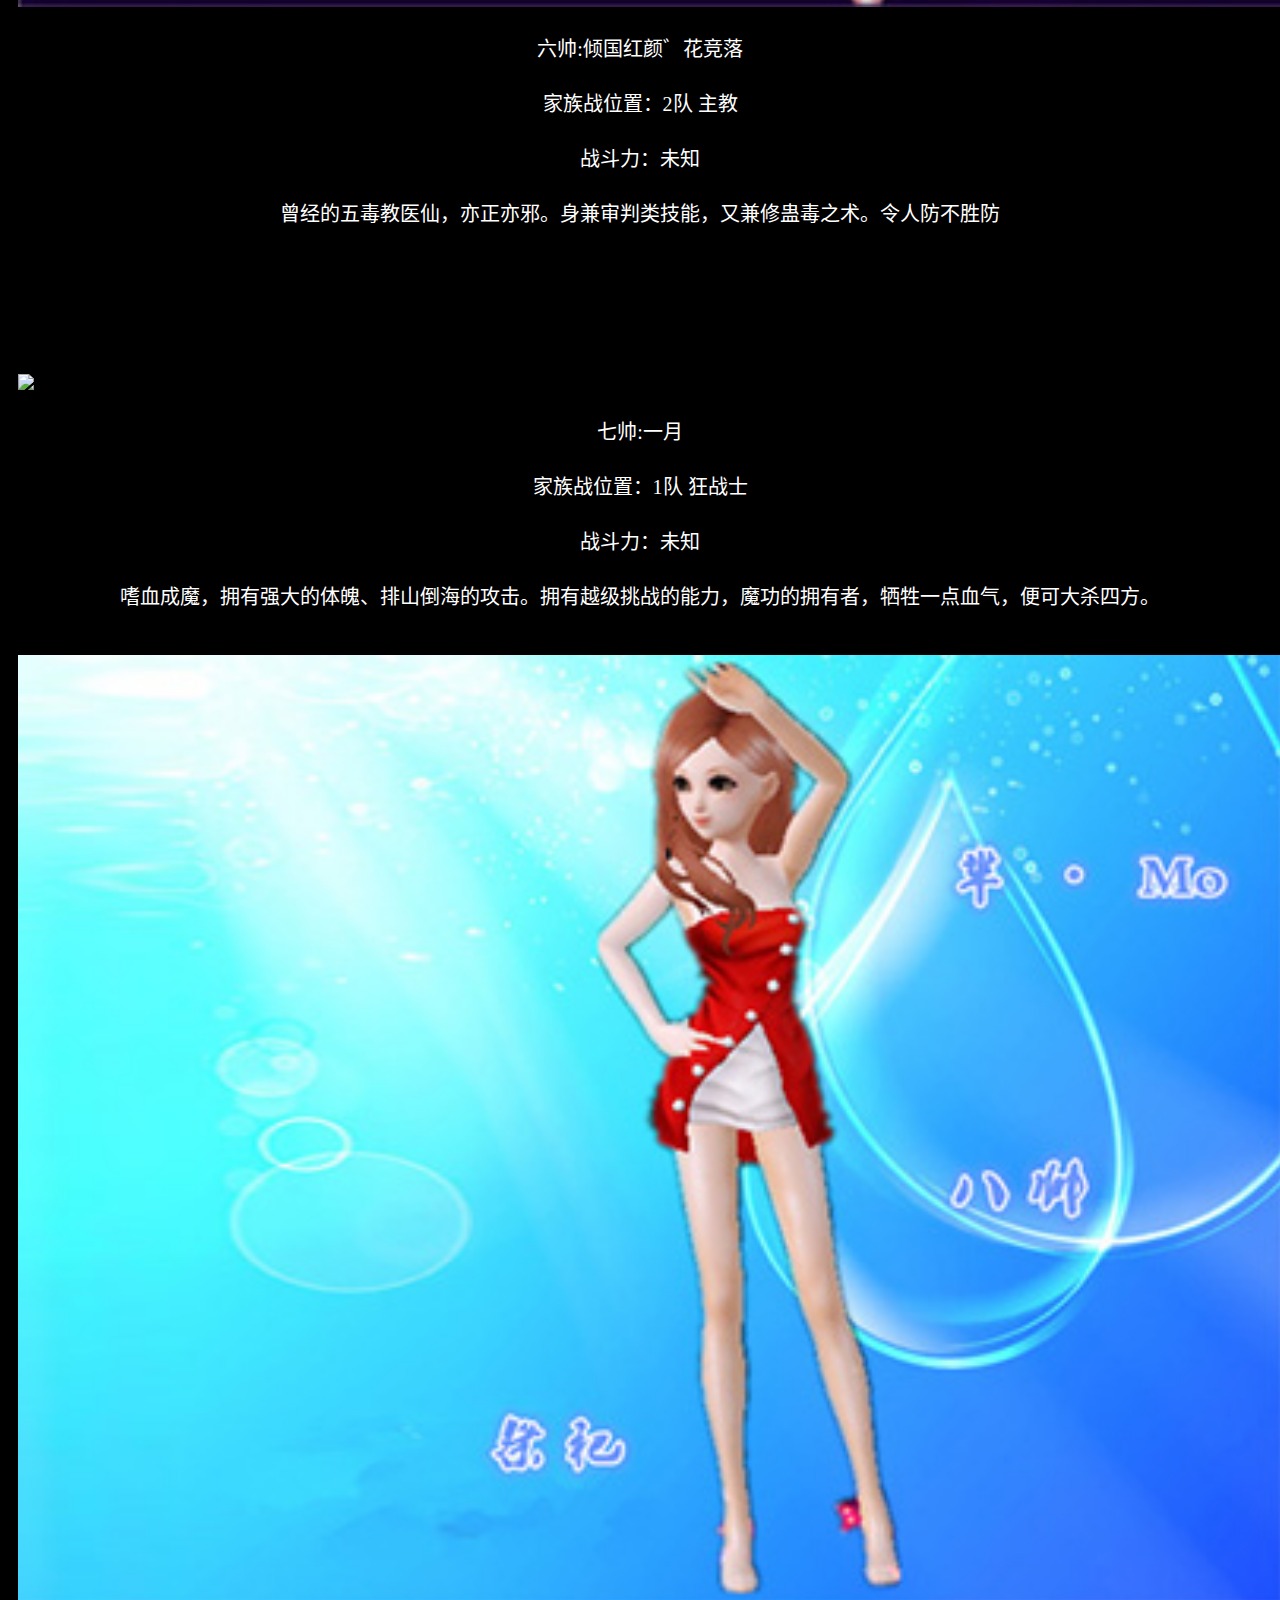
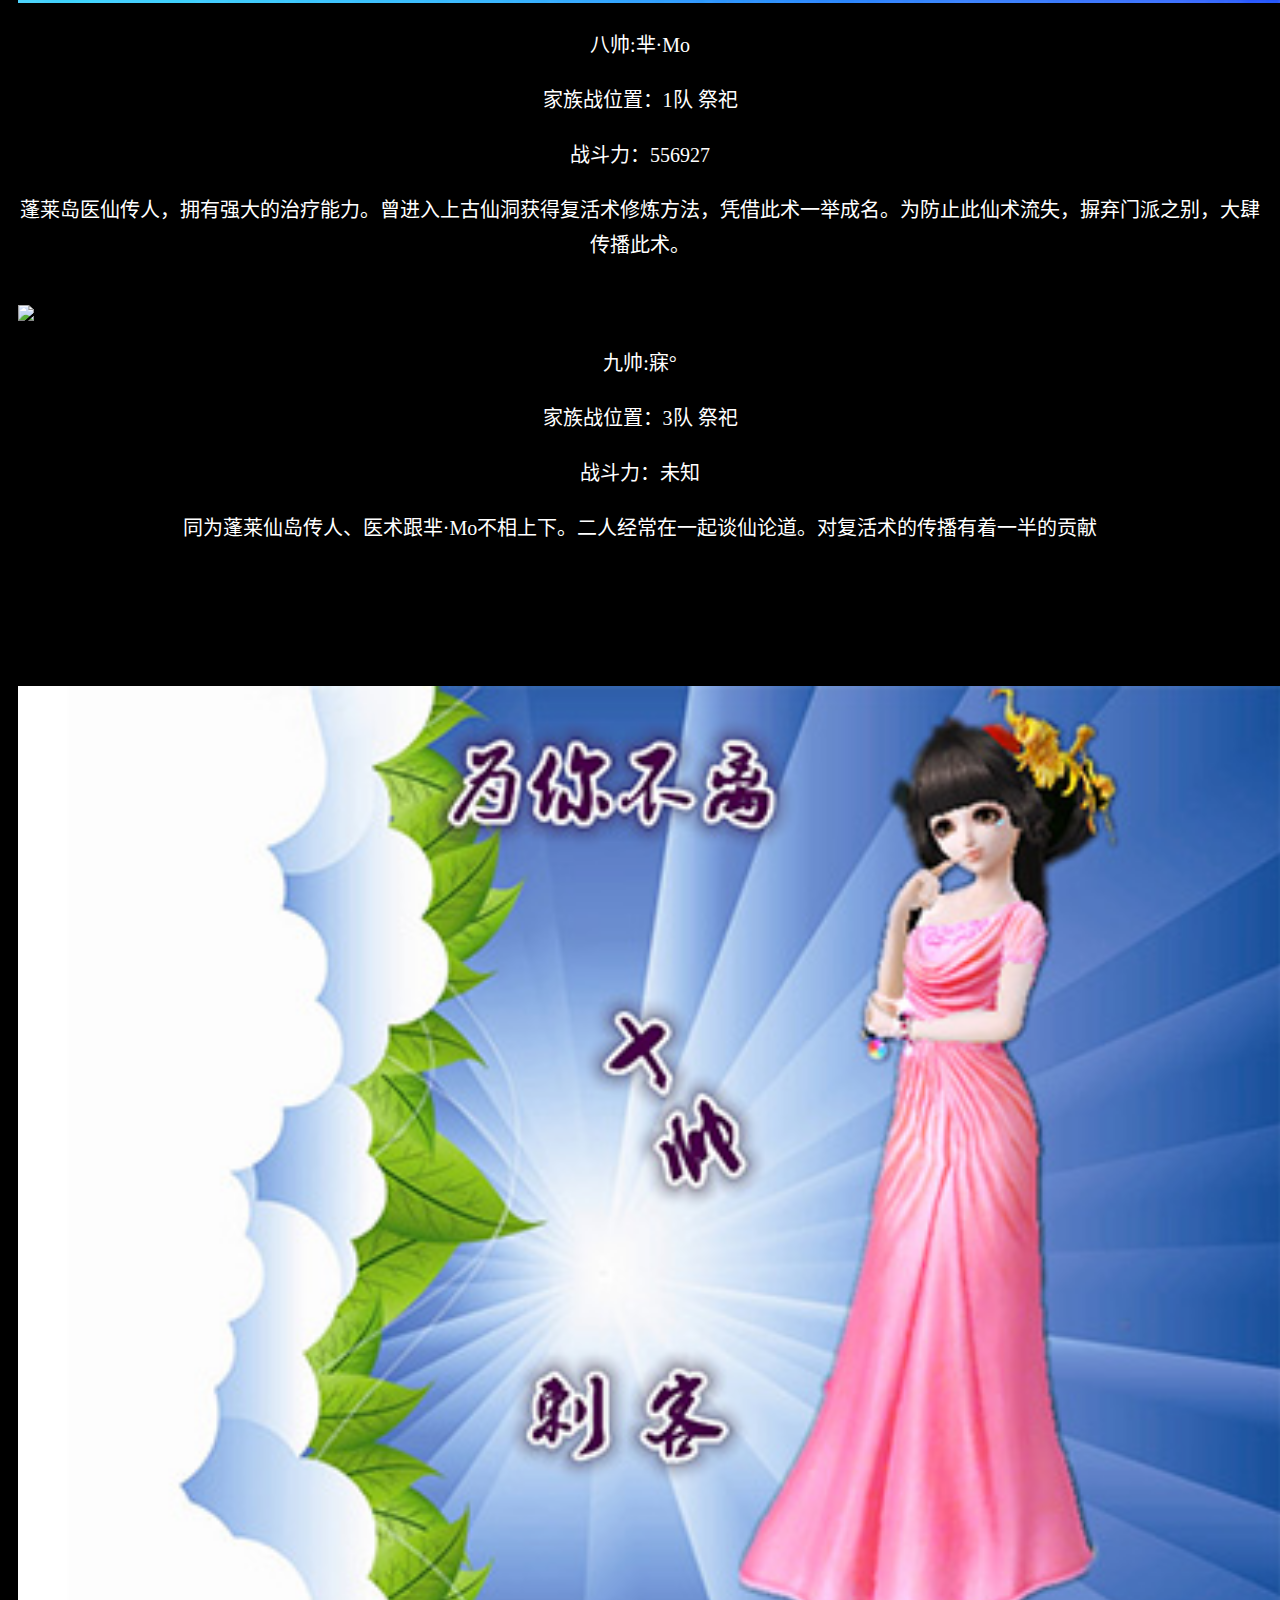
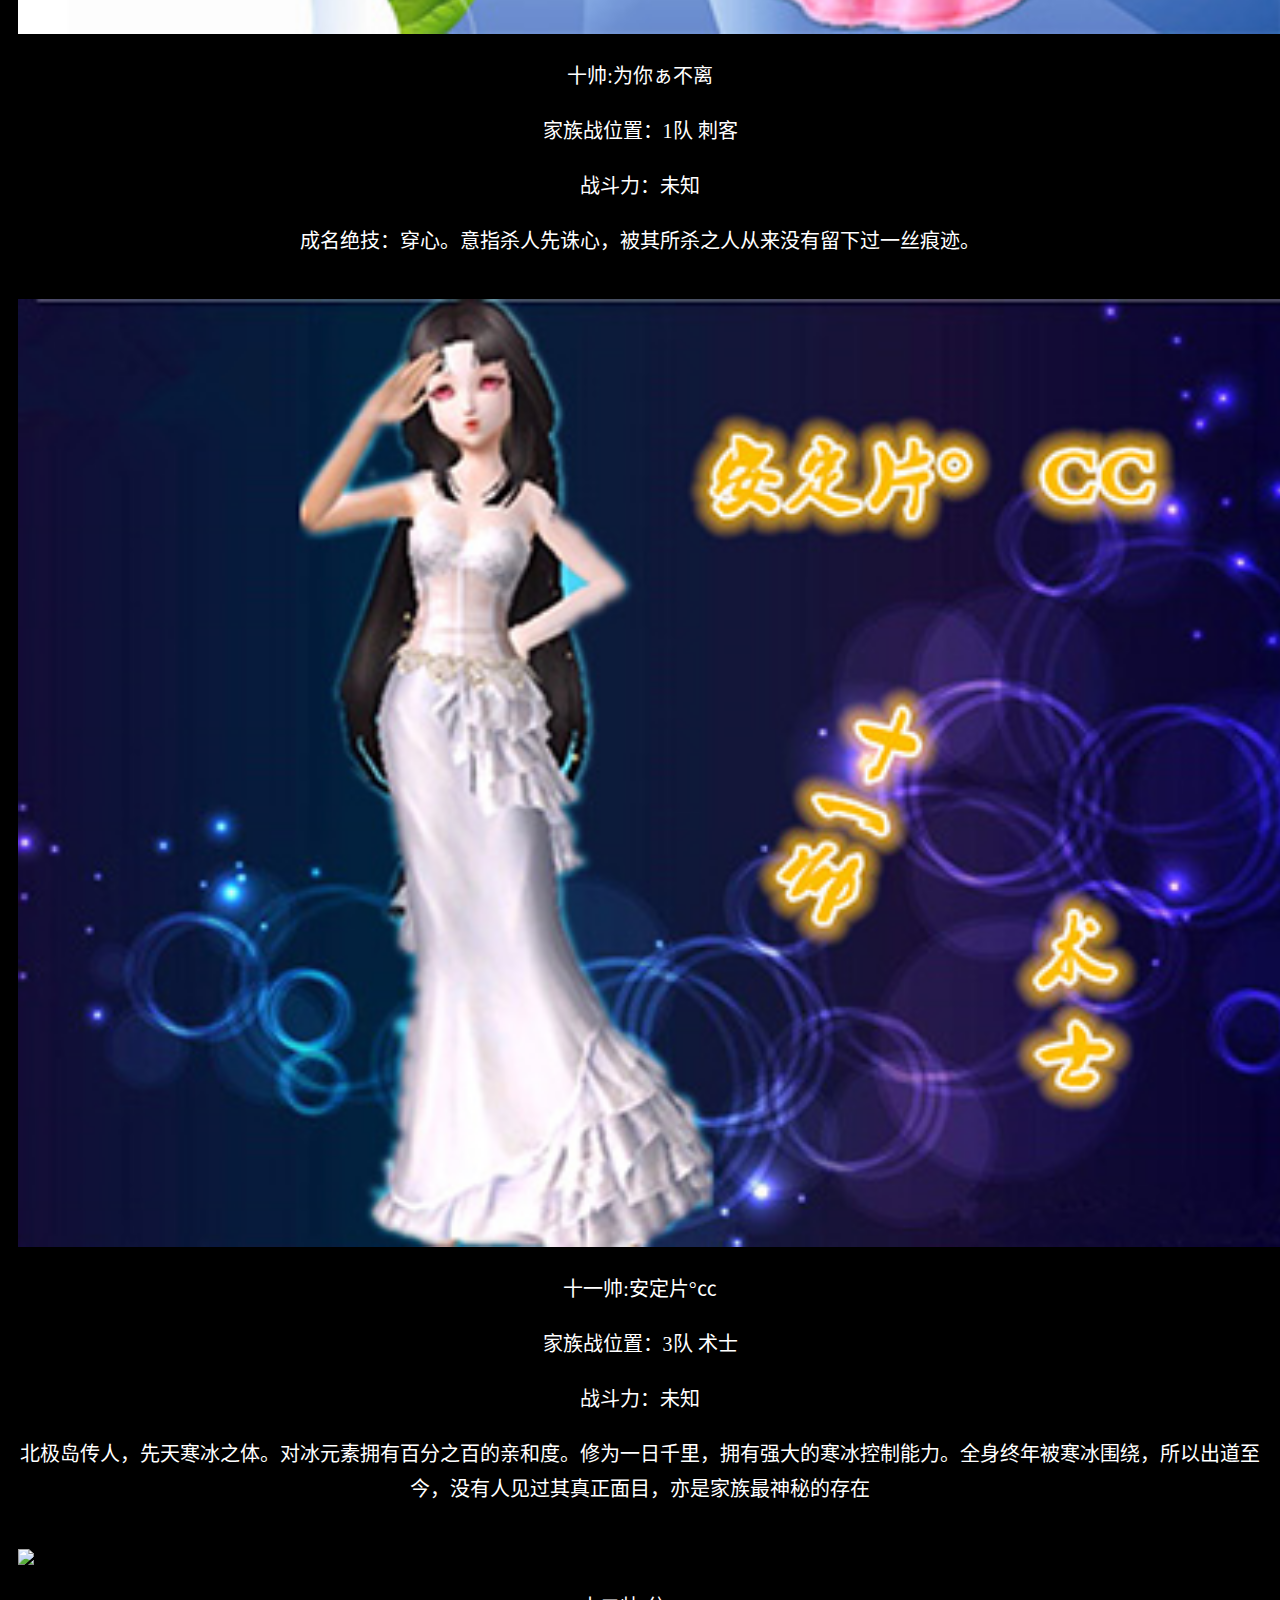
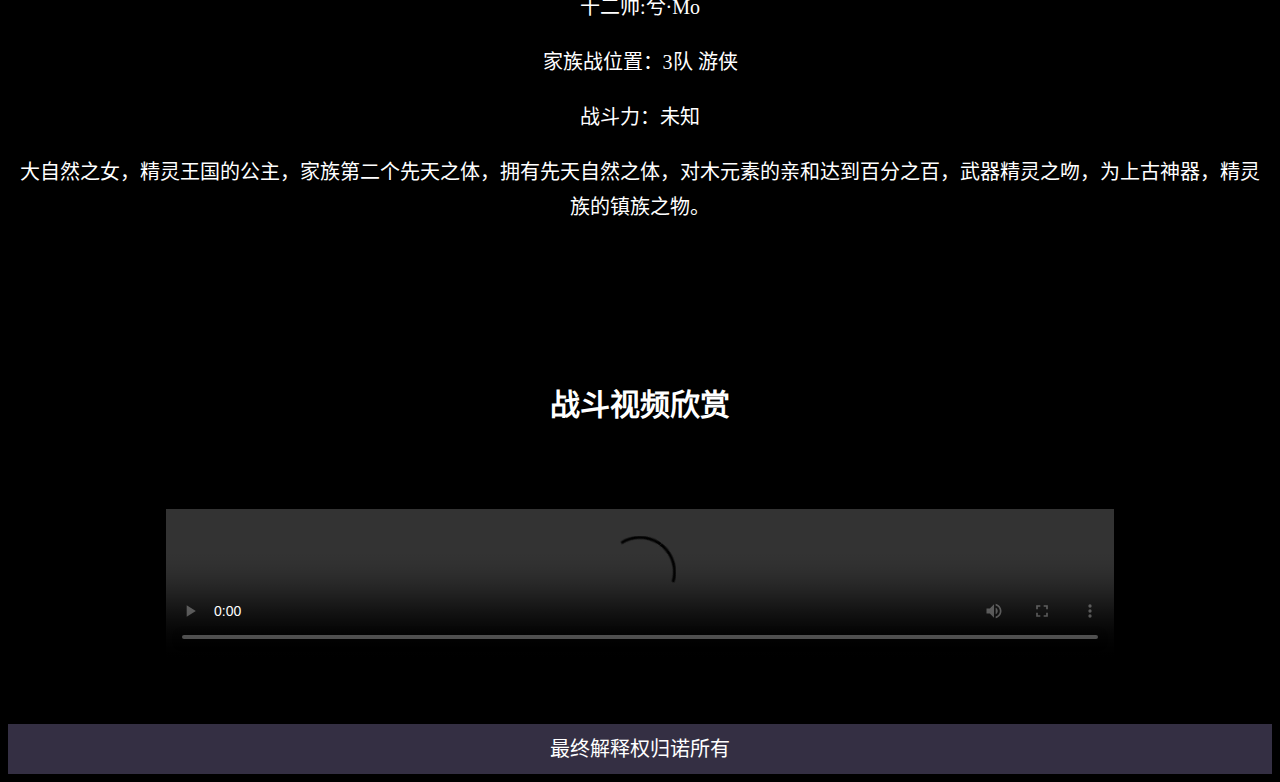
==== commit 9233ee95: "20160630改" ====
--- a/index.html
+++ b/index.html
@@ -18,15 +18,15 @@
 </head>
 <body>
     <div class="container-fluid banner">
-        <div class="container top">
+        <div class="hezhao">
+            <div class="container-fluid"><img src="./img/hezhao.jpg" alt="hezhao"></div>
+        </div>
+        <!-- <div class="container top">
             <div class="row h_100">
                 <div class="col-sm-4 h_100"><div class="logo"><img src="./img/logo.png" alt="logo"></div></div>
                 <div class="col-sm-8 xuanyan">一纸契约、生死相随</div>
             </div>
-        </div>
-        <div class="hezhao">
-            <div class="container"><img src="./img/hezhao.jpg" alt="hezhao"></div>
-        </div>
+        </div> -->
     </div>
     <div class="container text_center">
         <div class="row hang">
@@ -185,7 +185,7 @@
         <h2 class="text_center paddingTop60">战斗视频欣赏</h2>
     </div>
     <div class="container paddingTop60">
-        <div class="w_80"><video width="100%" preload="preload" controls="controls" src="https://sh-btfs-yun-ftn.weiyun.com/ftn_handler/aa258de32b0ca7b2c78024d6d44e9a8f2f04628736f421abbfcdfae6e807f9dd/zhandou.mp4"></video></div>
+        <div class="w_80"><video width="100%" preload="preload" controls="controls" src="http://8080.webdemo.chingo.cn/attachments/2014-10/2016.mp4"></video></div>
     </div>
     <div class="container-fluid text_center h_50">
         最终解释权归诺所有
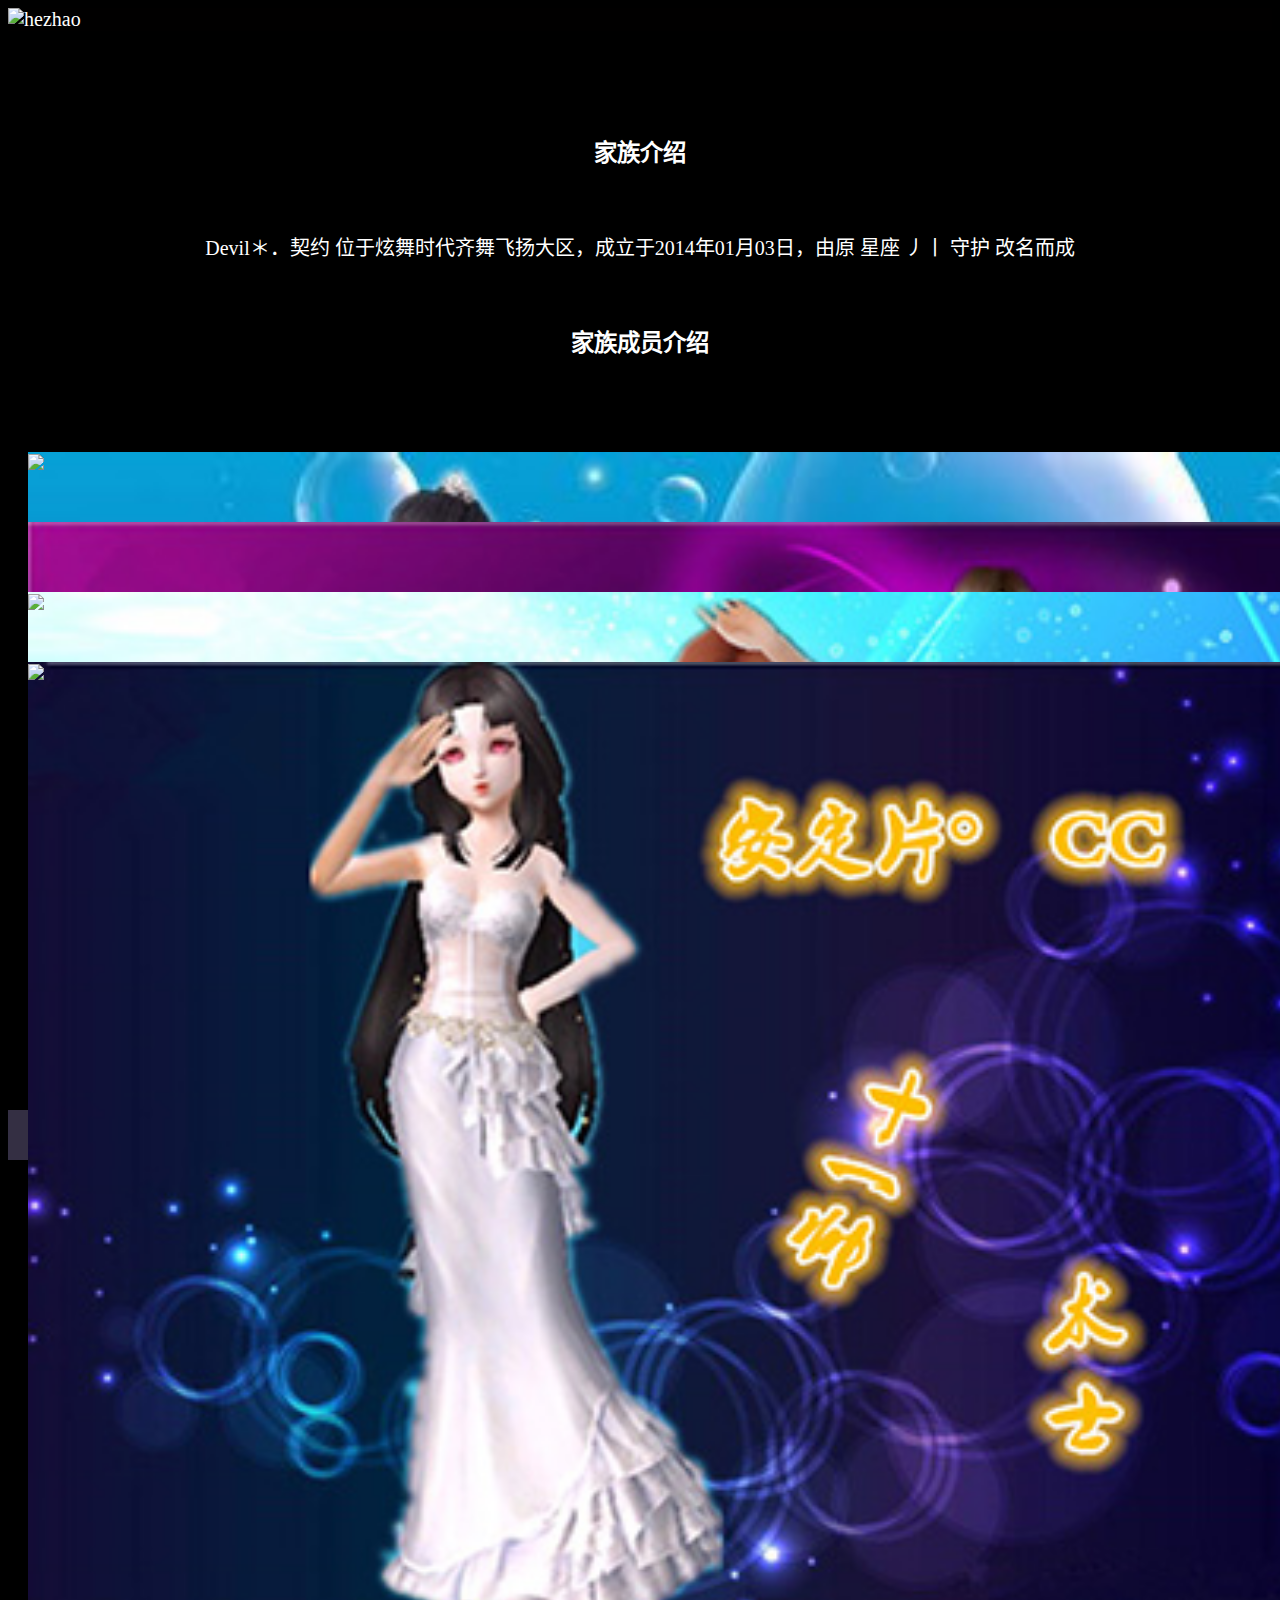
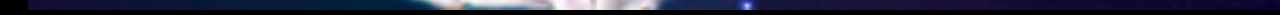
==== commit 981c5f3f: "动画" ====
--- a/index.html
+++ b/index.html
@@ -14,7 +14,7 @@
       <script src="./js/html5shiv.js"></script>
       <script src="./js/respond.js"></script>
     <![endif]-->
-    <script src="./js/<js class="js"></js>"></script>
+    <script src="./js/js.js"></script>
 </head>
 <body>
     <div class="container-fluid banner">
@@ -46,7 +46,7 @@
 					<img src="./img/1.jpg">
 				</div>
 				<div class="jianjie">
-					<p class="paddingTop20">一帅:骽·Mo</p>
+					<p>一帅:骽·Mo</p>
 	                <p>家族战位置：3队 术士</p>
 	                <p>战斗力：未知</p>
 	                <p>素有家族第一法师之称，神龙见首不见尾。</p>
@@ -57,7 +57,7 @@
 					<img src="./img/2.jpg">
 				</div>
 				<div class="jianjie">
-					<p class="paddingTop20">二帅:娇韵诗ω</p>
+					<p>二帅:娇韵诗ω</p>
 	                <p>家族战位置：2队 刺客</p>
 	                <p>战斗力：580702</p>
 	                <p>家族第一女刺客，练就了传说中的百步穿杨之术，箭无虚发、百发百中。杀人于无形</p>
@@ -68,7 +68,7 @@
 					<img src="./img/3.jpg">
 				</div>
 				<div class="jianjie">
-					<p class="paddingTop20">三帅:诺·Mo</p>
+					<p>三帅:诺·Mo</p>
 	                <p>家族战位置：1队 术士</p>
 	                <p>战斗力：557698</p>
 	                <p>左手寒冰、右手暴风雪，既有呼风唤雨之势、又不失优雅。堪称魔法界的艺术家。</p>
@@ -81,7 +81,7 @@
 					<img src="./img/4.jpg">
 				</div>
 				<div class="jianjie">
-					<p class="paddingTop20">四帅:凯·Mo</p>
+					<p>四帅:凯·Mo</p>
 	                <p>家族战位置：3队 骑士</p>
 	                <p>战斗力：未知</p>
 	                <p>家族最强防御能手。练就一身金刚不坏之身，一夫当关万夫莫开。更值得一提的是，他拥着神一般的挑妹子技能。（挑衅）</p>
@@ -92,7 +92,7 @@
 					<img src="./img/5.jpg">
 				</div>
 				<div class="jianjie">
-					<p class="paddingTop20">五帅:嫣·Mo</p>
+					<p>五帅:嫣·Mo</p>
 	                <p>家族战位置：2队 刺客</p>
 	                <p>战斗力：未知</p>
 	                <p>跟娇韵诗ω组成黄金双人刺客组。秒杀一切不服者。成名绝技暗杀。死在其手下者不计其数。</p>
@@ -103,7 +103,7 @@
 					 <img src="./img/6.jpg">
 				</div>
 				<div class="jianjie">
-					<p class="paddingTop20">六帅:倾国红颜゛花竞落</p>
+					<p>六帅:倾国红颜゛花竞落</p>
 	                <p>家族战位置：2队 主教</p>
 	                <p>战斗力：未知</p>
 	                <p>曾经的五毒教医仙，亦正亦邪。身兼审判类技能，又兼修蛊毒之术。令人防不胜防</p>
@@ -116,7 +116,7 @@
 					<img src="./img/7.jpg">
 				</div>
 				<div class="jianjie">
-					<p class="paddingTop20">七帅:一月</p>
+					<p>七帅:一月</p>
 	                <p>家族战位置：1队 狂战士</p>
 	                <p>战斗力：未知</p>
 	                <p>嗜血成魔，拥有强大的体魄、排山倒海的攻击。拥有越级挑战的能力，魔功的拥有者，牺牲一点血气，便可大杀四方。</p>
@@ -127,7 +127,7 @@
 					<img src="./img/8.jpg">
 				</div>
 				<div class="jianjie">
-					<p class="paddingTop20">八帅:芈·Mo</p>
+					<p>八帅:芈·Mo</p>
 	                <p>家族战位置：1队 祭祀</p>
 	                <p>战斗力：556927</p>
 	                <p>蓬莱岛医仙传人，拥有强大的治疗能力。曾进入上古仙洞获得复活术修炼方法，凭借此术一举成名。为防止此仙术流失，摒弃门派之别，大肆传播此术。</p>
@@ -138,7 +138,7 @@
 					<img src="./img/9.jpg">
 				</div>
 				<div class="jianjie">
-					<p class="paddingTop20">九帅:寐°</p>
+					<p>九帅:寐°</p>
 	                <p>家族战位置：3队 祭祀</p>
 	                <p>战斗力：未知</p>
 	                <p>同为蓬莱仙岛传人、医术跟芈·Mo不相上下。二人经常在一起谈仙论道。对复活术的传播有着一半的贡献</p>
@@ -151,7 +151,7 @@
 					<img src="./img/10.jpg">
 				</div>
 				<div class="jianjie">
-					<p class="paddingTop20">十帅:为你ぁ不离</p>
+					<p>十帅:为你ぁ不离</p>
 	                <p>家族战位置：1队 刺客</p>
 	                <p>战斗力：未知</p>
 	                <p>成名绝技：穿心。意指杀人先诛心，被其所杀之人从来没有留下过一丝痕迹。</p>
@@ -161,8 +161,8 @@
 				<div class="img">
 					<img src="./img/11.jpg">
 				</div>
-				<div class="jianjie">
-					<p class="paddingTop20">十一帅:安定片°㏄</p>
+				<div class="jianjie" style="padding:20px">
+					<p>十一帅:安定片°㏄</p>
 	                <p>家族战位置：3队 术士</p>
 	                <p>战斗力：未知</p>
 	                <p>北极岛传人，先天寒冰之体。对冰元素拥有百分之百的亲和度。修为一日千里，拥有强大的寒冰控制能力。全身终年被寒冰围绕，所以出道至今，没有人见过其真正面目，亦是家族最神秘的存在</p>
@@ -173,7 +173,7 @@
 					<img src="./img/12.jpg">
 				</div>
 				<div class="jianjie">
-					<p class="paddingTop20">十二帅:兮·Mo</p>
+					<p>十二帅:兮·Mo</p>
 	                <p>家族战位置：3队 游侠</p>
 	                <p>战斗力：未知</p>
 	                <p>大自然之女，精灵王国的公主，家族第二个先天之体，拥有先天自然之体，对木元素的亲和达到百分之百，武器精灵之吻，为上古神器，精灵族的镇族之物。</p>
--- a/css/css.css
+++ b/css/css.css
@@ -5,7 +5,6 @@
 }
 .banner {
 	padding:0;
-	background: #342F43;
 }
 
 .top {
@@ -57,29 +56,65 @@
 	width: 75%;
 	margin:0 auto;
 }
+
+.hang {
+	padding: 20px 0;
+}
 .col-sm-4  {
-	padding-top:20px
+	position: relative;
+	margin:30px 0;
 }
-.hang {
-	padding: 50px 0;
+.img {
+	width: 100%;
+	position: absolute;
+	left: 0;
+	top: 0;
+	transform:rotateY(0deg);
+	z-index:10;
+	transition: all 1s;
 }
-.hang .img {
+.img img {
 	width: 100%;
-}
-.hang .img img {
-	width: 100%;
-	padding:0 10px;
+	padding:0 20px;
 }
 .jianjie  {
-	margin-top: 20px;
+	width: 100%;
+	position: absolute;
+	left: 0;
+	top: 0;
+	transform:rotateY(180deg);
+	z-index:1;
+	transition: all 1s;
+	background: #000;
+	padding: 50px;
+	overflow: hidden;
 }
 .jianjie p {
-	line-height: 35px;
+	line-height: 20px;
 	text-align: center;
 	padding:0 10px;
+
+}
+.col-sm-4:hover .img {
+	transform:rotateY(180deg);
+	z-index:1;
+}
+.col-sm-4:hover .jianjie {
+	transform:rotateY(360deg);
+	z-index:10;
 }
 @media (max-width:750px) {
 	.hang {
-		padding: 30px 0;
+		padding: 0;
+	}
+	
+}
+
+@media (max-width:550px) {
+	.jianjie {
+		padding: 0 50px;
+	}
+	.jianjie p {
+		font-size: 18px;
 	}
 }